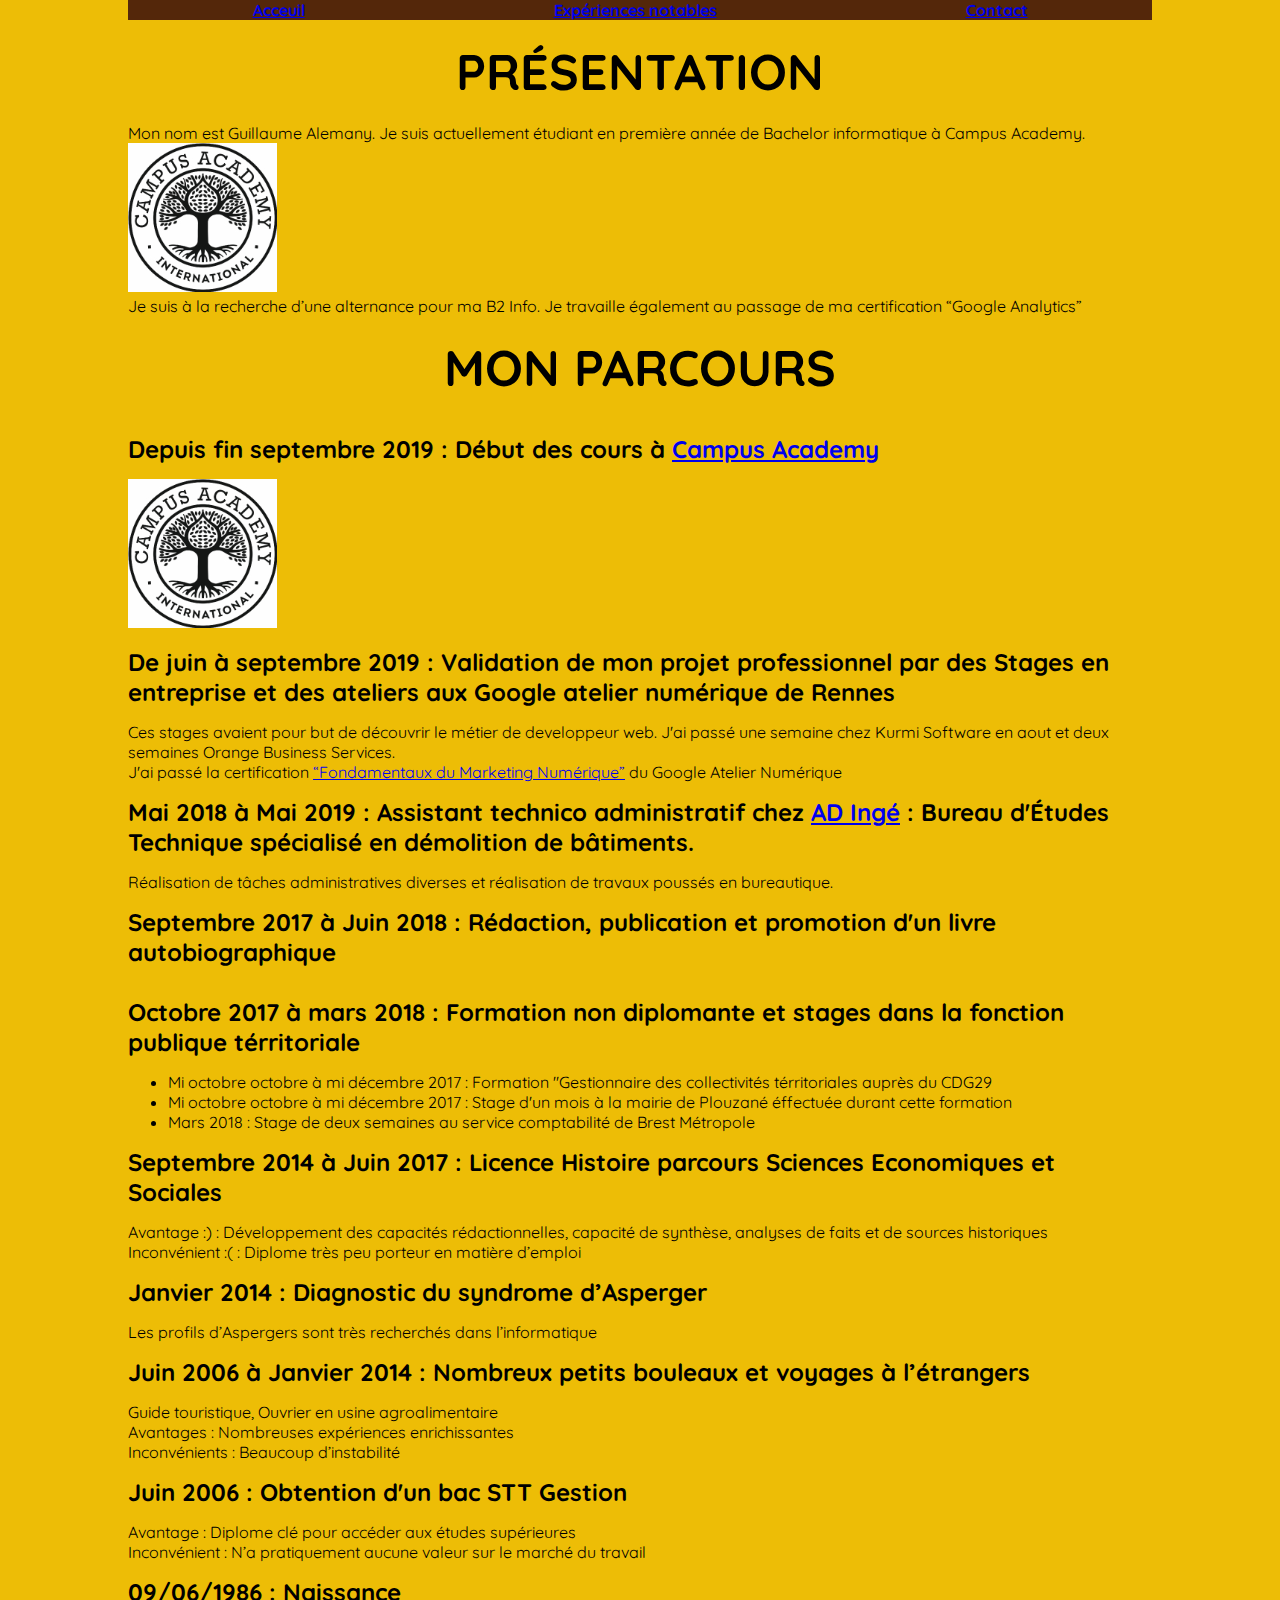
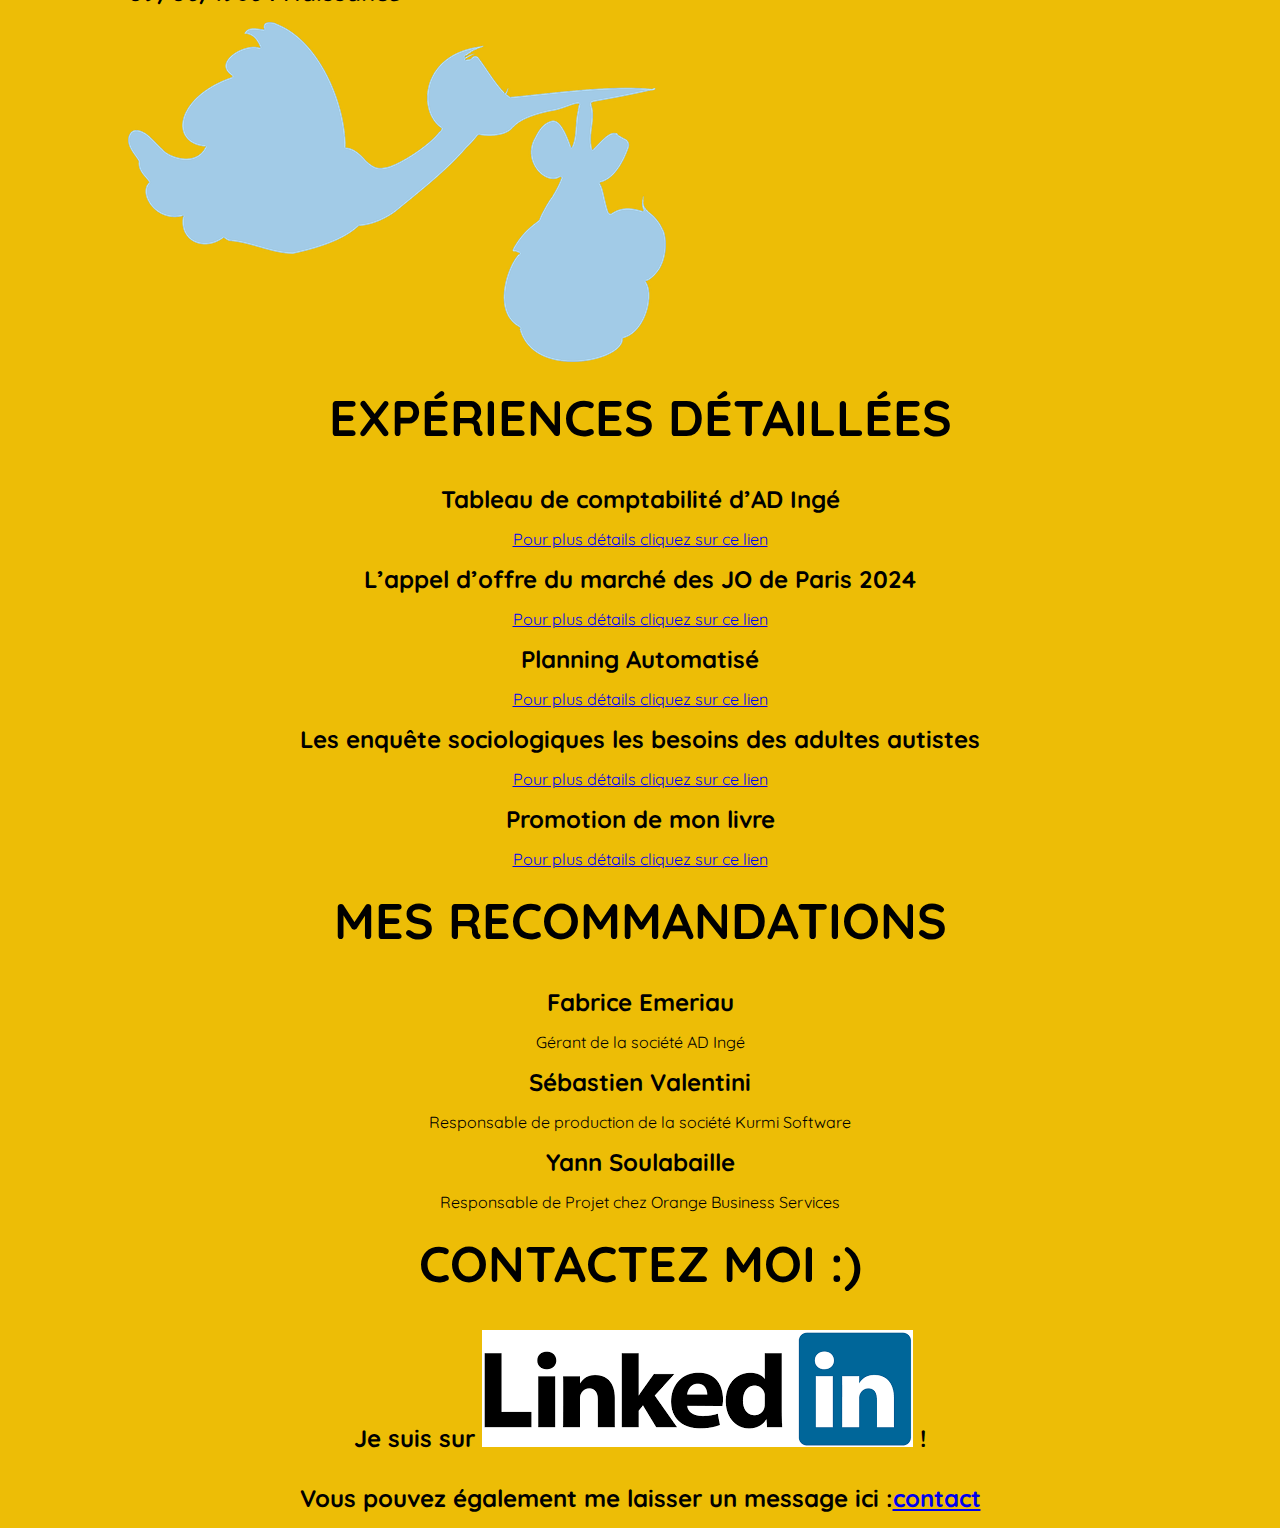
==== Portfolio/index.html @ fd14d7ad "Add files via upload" ====
<!DOCTYPE html>
<html lang="fr">
    
    <head>
        <title>Portolio</title>
        <meta charset="utf-8">
        <link href="cssportfolio.css" rel="stylesheet">
        <link href="https://fonts.googleapis.com/css?family=Quicksand&display=swap" rel="stylesheet">
    </head>
    <body>
    <header class="menu_haut_de_page">
        <a href="index.html">Acceuil</a>
        <a href="html/experiences_notables.html">Expériences notables</a>
        <a href="html/formulaire_de_contact.html">Contact</a>
    </header>
        
    <h1>présentation</h1>
    
        <p>Mon nom est Guillaume Alemany. Je suis actuellement étudiant en première année de Bachelor informatique à Campus Academy.</p>
        <img src="images/logo_campus_academy.png" name="logo_campus_academy" alt="logo_de_campus_academy">
        <p>Je suis à la recherche d’une alternance pour ma B2 Info.
        Je travaille également au passage de ma certification “Google Analytics”</p>
        
    
    <h1>mon parcours</h1>
    
        <h2>Depuis fin septembre 2019 : Début des cours à <a href="https://www.campus.academy/">Campus Academy</a></h2>
            <img src="images/logo_campus_academy.png" name="logo_campus_academy" alt="logo_de_campus_academy">
        
        <h2>De juin à septembre 2019 : Validation de mon projet professionnel par des Stages en entreprise et des ateliers aux Google atelier numérique de Rennes</h2>
            <p> Ces stages avaient pour but de découvrir le métier de developpeur web. J'ai passé une semaine chez Kurmi Software en aout et deux semaines Orange Business Services.</p>
            <p> J'ai passé la certification <a href="https://learndigital.withgoogle.com/ateliersnumeriques/course/digital-marketing">“Fondamentaux du Marketing Numérique”</a> du Google Atelier Numérique</p>
           
        <h2>Mai 2018 à Mai 2019 : Assistant technico administratif chez <a href="https://www.adinge.fr">AD Ingé</a> : Bureau d'Études Technique spécialisé en démolition de bâtiments.</h2>
            <p>Réalisation de tâches administratives diverses et réalisation de travaux poussés en bureautique.</p>
    
        <h2>Septembre 2017 à Juin 2018 : Rédaction, publication et promotion d'un livre autobiographique</h2>
    
        <h2>Octobre 2017 à mars 2018 : Formation non diplomante et stages dans la fonction publique térritoriale</h2>
            <ul>
                <li>Mi octobre octobre à mi décembre 2017 : Formation "Gestionnaire des collectivités térritoriales auprès du CDG29</li>
                <li>Mi octobre octobre à mi décembre 2017 : Stage d'un mois à la mairie de Plouzané éffectuée durant cette formation</li>
                <li>Mars 2018 : Stage de deux semaines au service comptabilité de Brest Métropole</li>
            </ul>
        
        <h2>Septembre 2014 à Juin 2017 : Licence Histoire parcours Sciences Economiques et Sociales </h2>
            <p>Avantage :) : Développement des capacités rédactionnelles, capacité de synthèse, analyses de faits et de sources historiques</p>
            <p>Inconvénient :( : Diplome très peu porteur en matière d’emploi</p>
    
        <h2>Janvier 2014 : Diagnostic du syndrome d’Asperger</h2>
            <p>Les profils d’Aspergers sont très recherchés dans l’informatique</p>
    
        <h2>Juin 2006 à  Janvier 2014 : Nombreux petits bouleaux et voyages à l’étrangers</h2>
            <p>Guide touristique, Ouvrier en usine agroalimentaire</p>
            <p>Avantages : Nombreuses expériences enrichissantes</p>
            <p>Inconvénients : Beaucoup d’instabilité</p>

        <h2>Juin 2006 : Obtention d'un bac STT Gestion</h2>
            <p>Avantage : Diplome clé pour accéder aux études supérieures</p>
            <p>Inconvénient : N’a pratiquement aucune valeur sur le marché du travail</p>
    
        <h2>09/06/1986 : Naissance</h2>
            <img src="images/naissance_cygogne.webp"  name="cygogne_apportant_un_bebe" alt="cygogne_apportant_un_bebe">


        
    <div class="experiences_detaillees"> 
    <h1>expériences détaillées</h1>
    
        <h2>Tableau de comptabilité d’AD Ingé</h2>
            <a href="html/experiences_notables.html">Pour plus détails cliquez sur ce lien</a>
        
        <h2>L’appel d’offre du marché des JO de Paris 2024</h2>
            <a href="html/experiences_notables.html">Pour plus détails cliquez sur ce lien</a>
        
        <h2>Planning Automatisé</h2>
            <a href="html/experiences_notables.html">Pour plus détails cliquez sur ce lien</a>
        
        <h2>Les enquête sociologiques les besoins des adultes autistes</h2>
            <a href="html/experiences_notables.html">Pour plus détails cliquez sur ce lien</a>
        
        <h2>Promotion de mon livre</h2>
            <a href="html/experiences_notables.html">Pour plus détails cliquez sur ce lien</a>
    </div>
       
    <div class="mes_recommandation">  
    <h1>mes recommandations</h1> 
        <h2>Fabrice Emeriau</h2>
            <p>Gérant de la société AD Ingé</p>
            
        
        <h2>Sébastien Valentini</h2>
            <p>Responsable de production de la société Kurmi Software</p>
        
        <h2>Yann Soulabaille</h2>
            <p>Responsable de Projet chez Orange Business Services</p>
    </div> 
    <div class="contactez_moi"> 
    <h1>contactez moi :)</h1>
        <h2>Je suis sur <a href="https://www.linkedin.com/in/guillaume-alemany-91693b18a/"><img src="images/linkedin.png" name="logo_linkedin" alt="logo_linkedin"></a> ! </h2>
        <h2>Vous pouvez également me laisser un message ici :<a href="html/formulaire_de_contact.html">contact</a></h2>
    </div> 
    
    </body>
    
</html>
---- Portfolio/cssportfolio.css ----
* {
    box-sizing: border-box;
    margin: auto;
}

body {
    font-family: "Quicksand";
    background-color: #EDBD06;
    padding-left: 10%;
    padding-right: 10%;
}

h1 {
    padding-bottom: 20px;
    padding-top: 20px;
    font-weight: bold;
    font-size: 50px;
    display: flex;
    justify-content: center;
    text-transform: uppercase;
}

h2 {
    padding-bottom: 15px;
    padding-top: 15px;
}

.element_en_gras {
    font-weight: bolder;
}

/*Menu en haut de page*/
.menu_haut_de_page {
    display: flex;
    align-content: space-between;
    color : whitesmoke;
    text-decoration-color: white;
    font-weight: bolder;
    background-color: #54270A;
}

.experiences_detaillees{
    display: flex;
    flex-direction: column;
}

.mes_recommandation {
    display: flex;
    flex-direction: column;
}

.contactez_moi{
    display: flex;
    flex-direction: column;
}
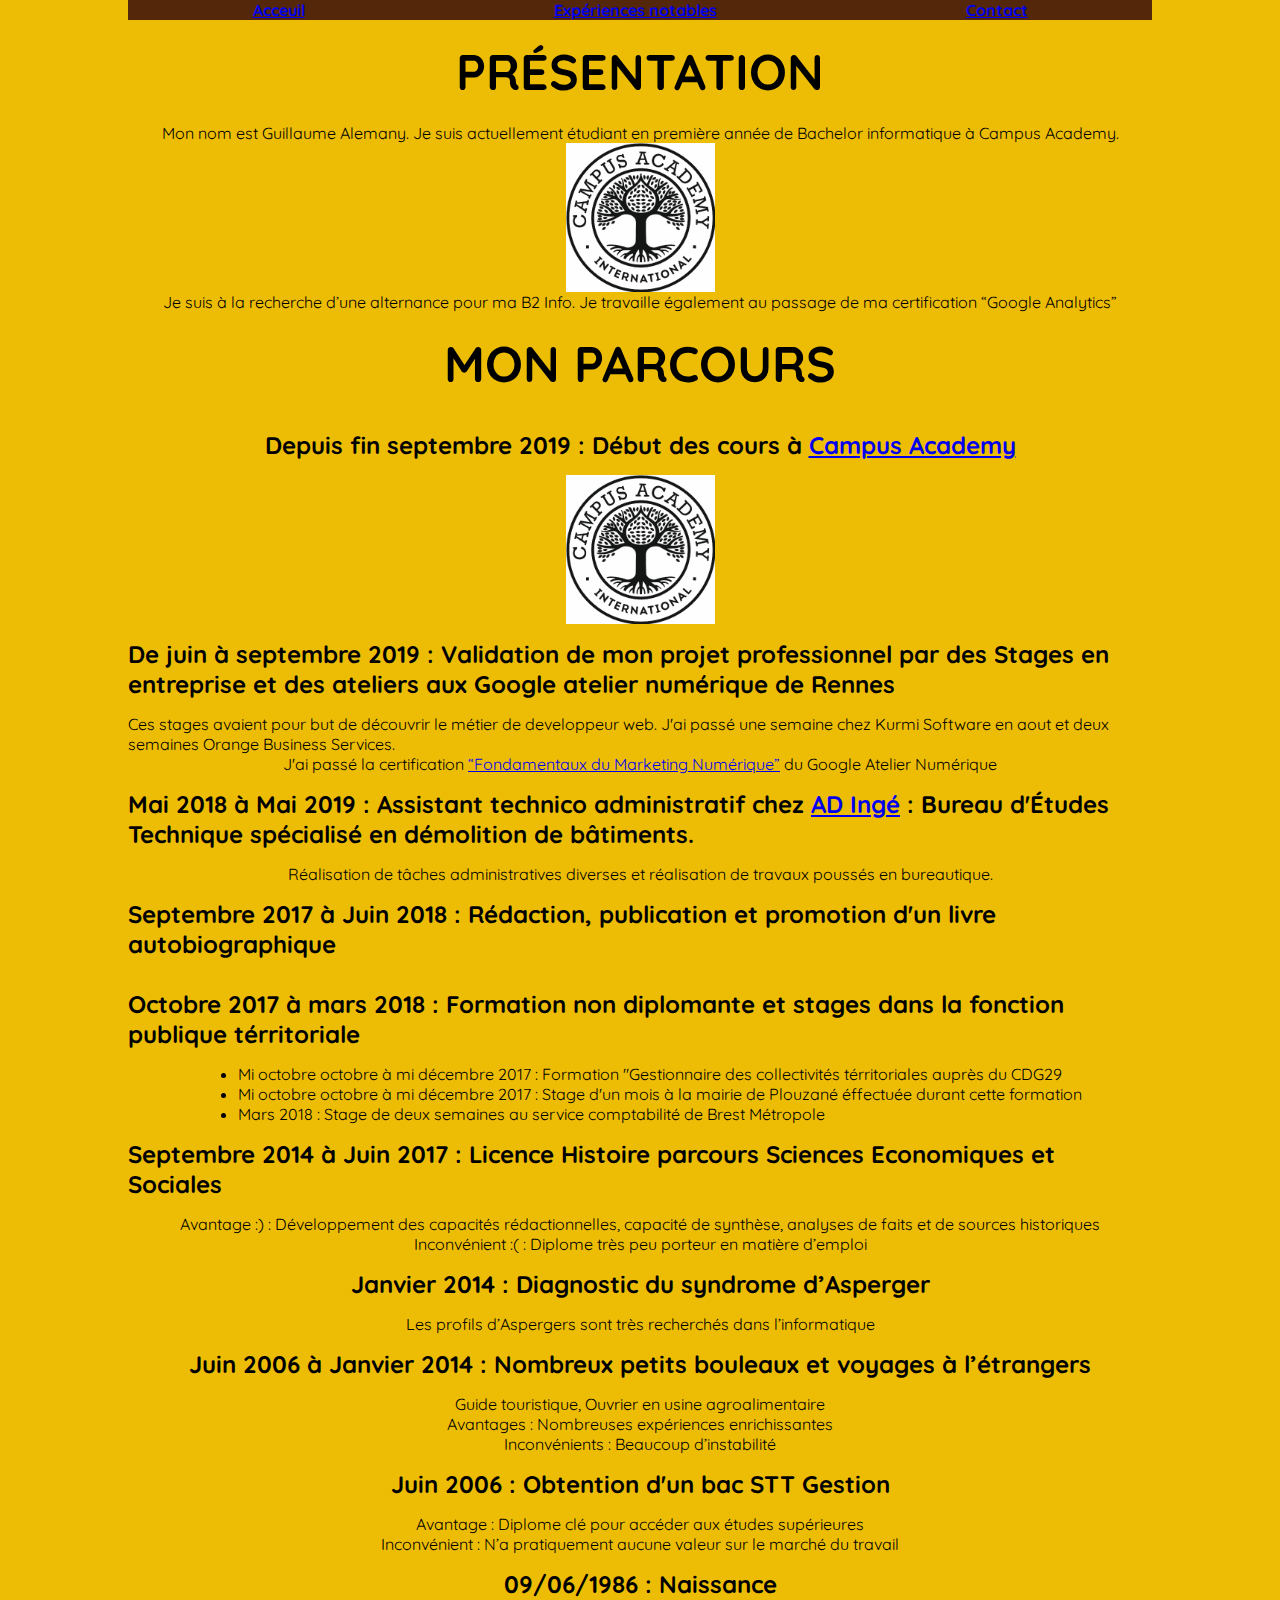
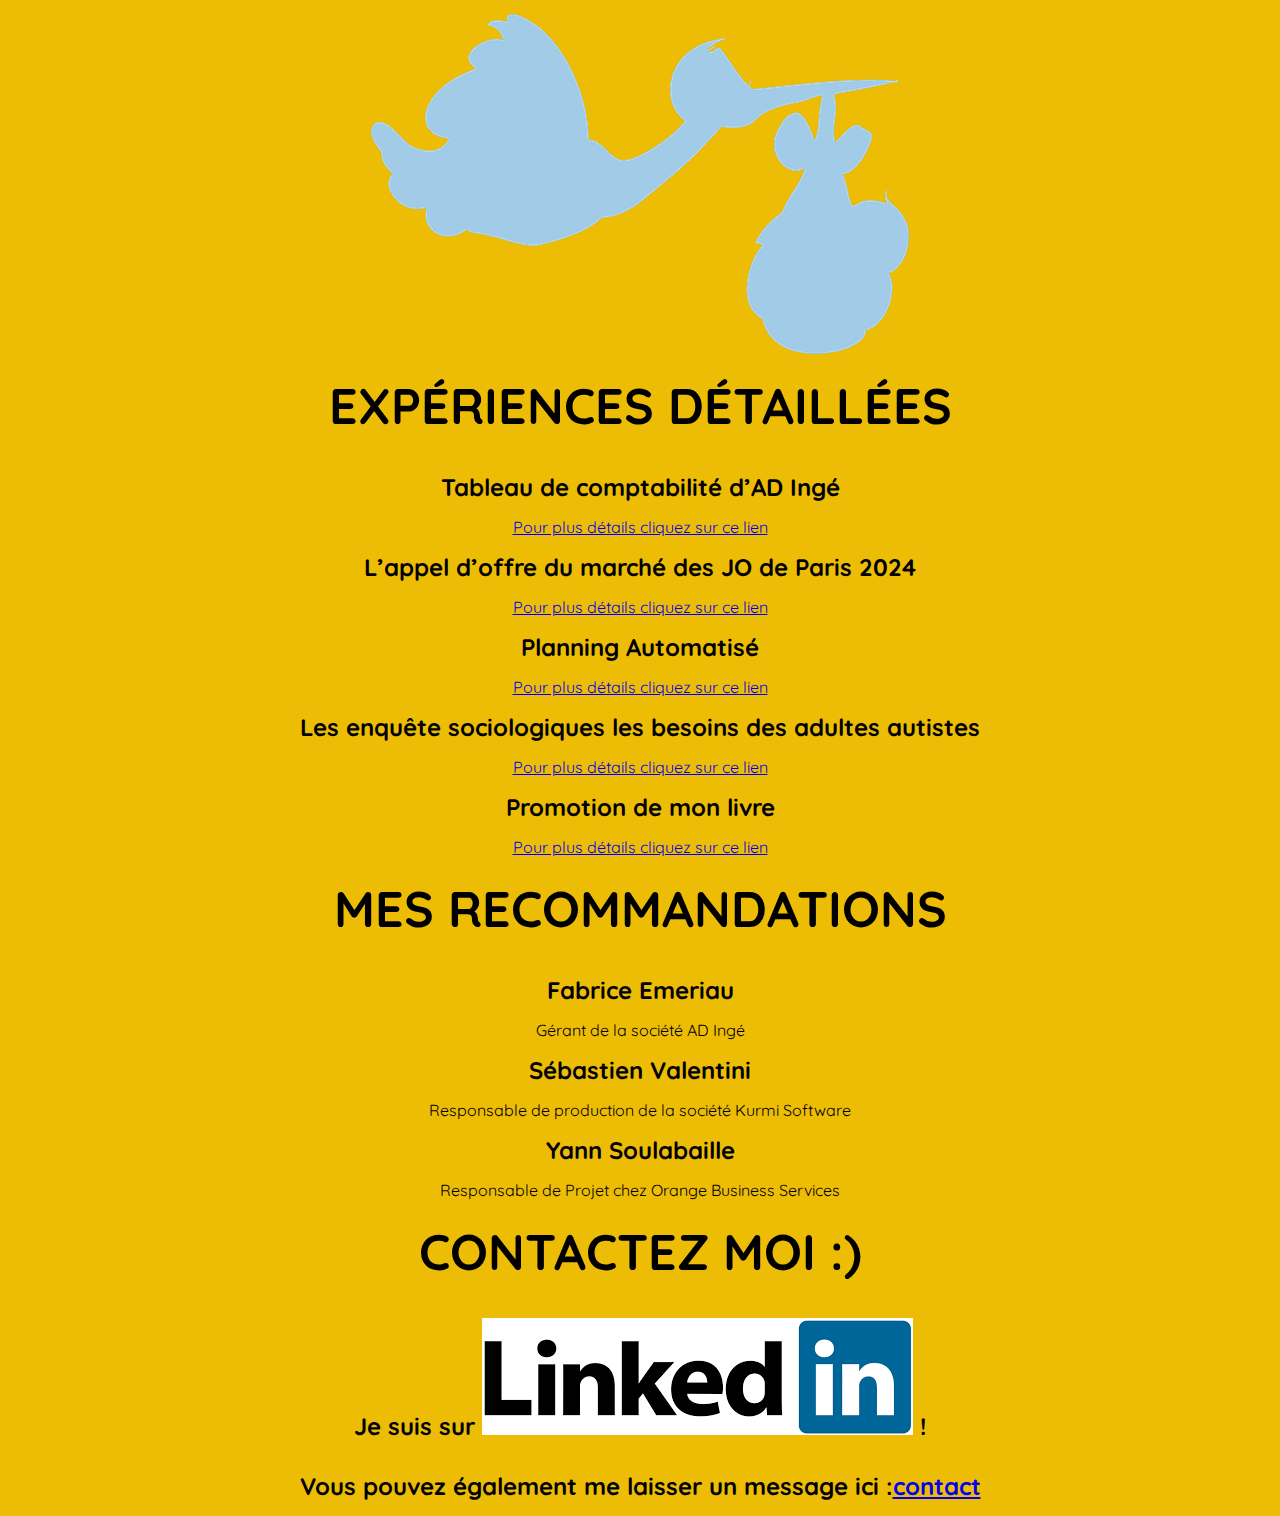
==== commit 29873505: "Add files via upload" ====
--- a/Portfolio/index.html
+++ b/Portfolio/index.html
@@ -13,15 +13,15 @@
         <a href="html/experiences_notables.html">Expériences notables</a>
         <a href="html/formulaire_de_contact.html">Contact</a>
     </header>
-        
+    <div class="presentation">     
     <h1>présentation</h1>
     
         <p>Mon nom est Guillaume Alemany. Je suis actuellement étudiant en première année de Bachelor informatique à Campus Academy.</p>
         <img src="images/logo_campus_academy.png" name="logo_campus_academy" alt="logo_de_campus_academy">
         <p>Je suis à la recherche d’une alternance pour ma B2 Info.
         Je travaille également au passage de ma certification “Google Analytics”</p>
-        
-    
+    </div>    
+    <div class="mon_parcours"> 
     <h1>mon parcours</h1>
     
         <h2>Depuis fin septembre 2019 : Début des cours à <a href="https://www.campus.academy/">Campus Academy</a></h2>
@@ -61,7 +61,7 @@
     
         <h2>09/06/1986 : Naissance</h2>
             <img src="images/naissance_cygogne.webp"  name="cygogne_apportant_un_bebe" alt="cygogne_apportant_un_bebe">
-
+      </div>   
 
         
     <div class="experiences_detaillees"> 
--- a/Portfolio/cssportfolio.css
+++ b/Portfolio/cssportfolio.css
@@ -39,6 +39,17 @@
     background-color: #54270A;
 }
 
+/*Différents éléments de l'index html*/
+.presentation{
+    display: flex;
+    flex-direction: column;
+}
+
+.mon_parcours{
+    display: flex;
+    flex-direction: column;
+}
+
 .experiences_detaillees{
     display: flex;
     flex-direction: column;
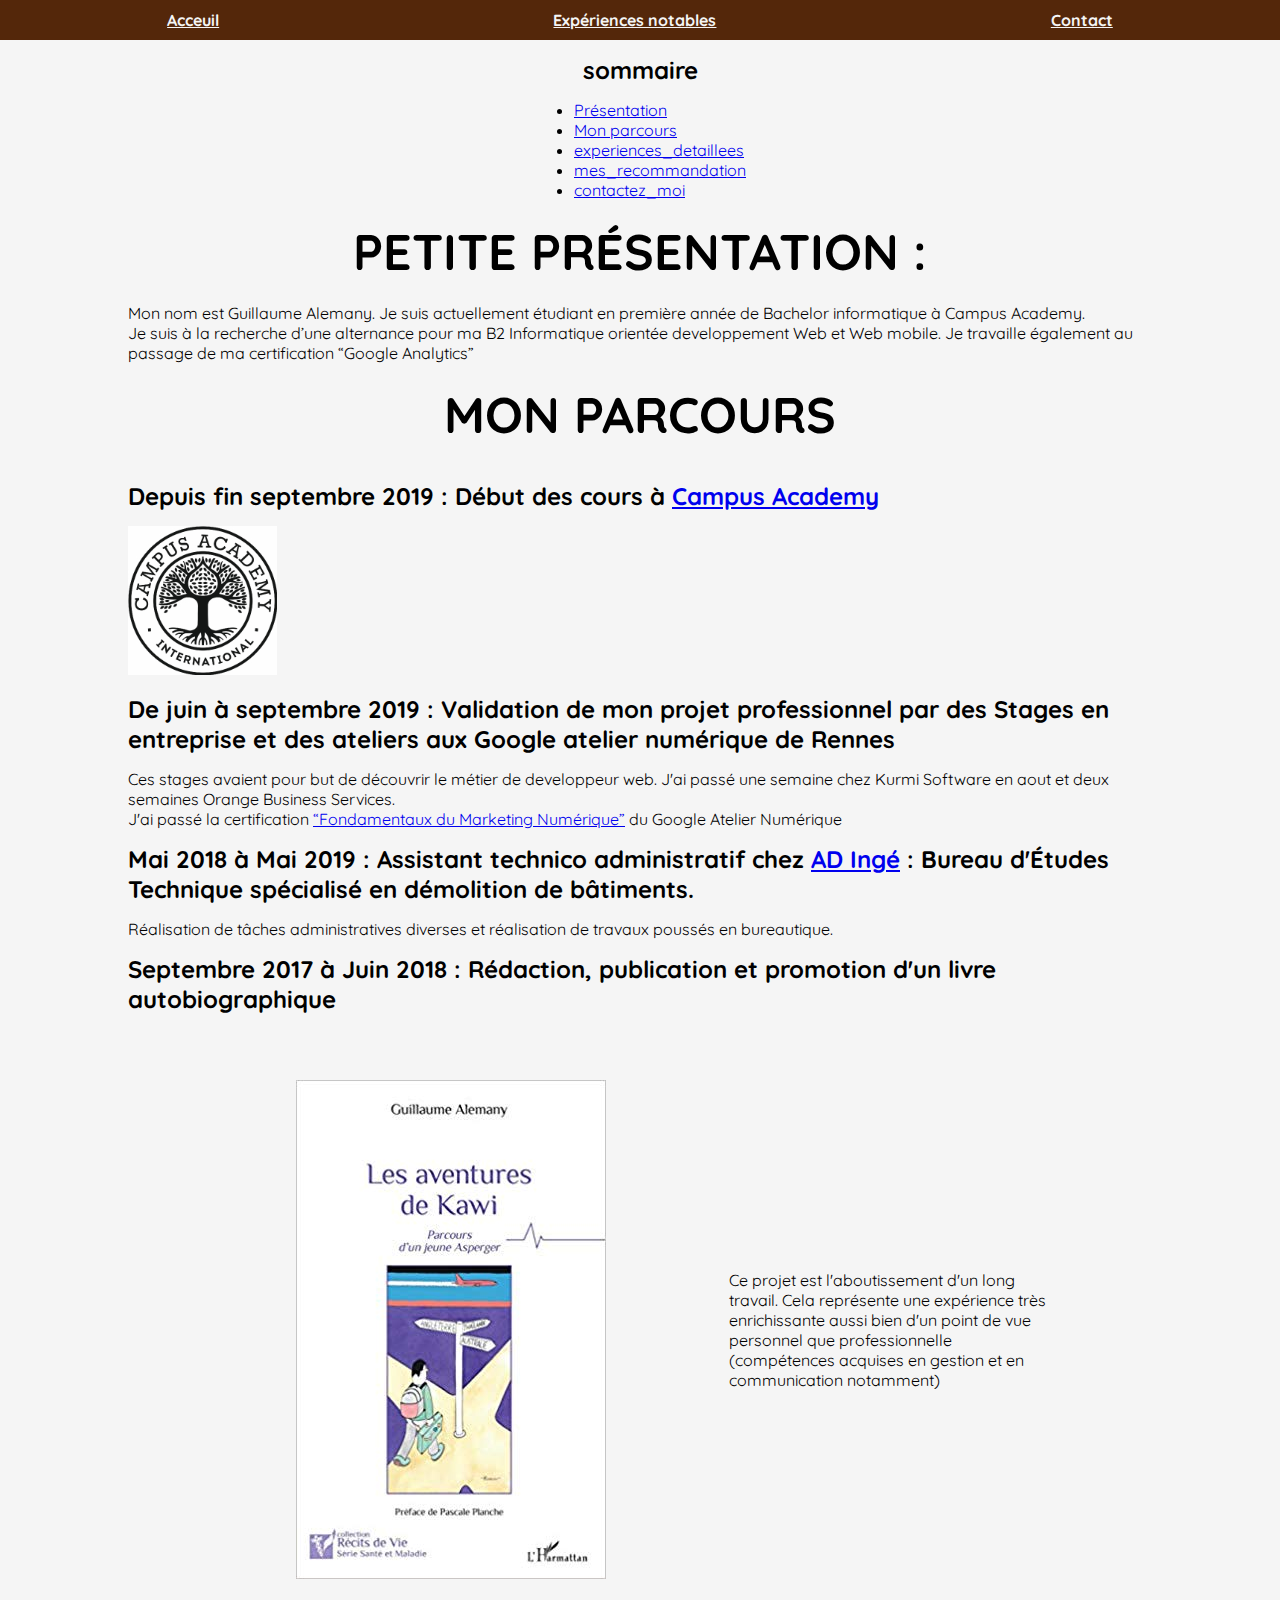
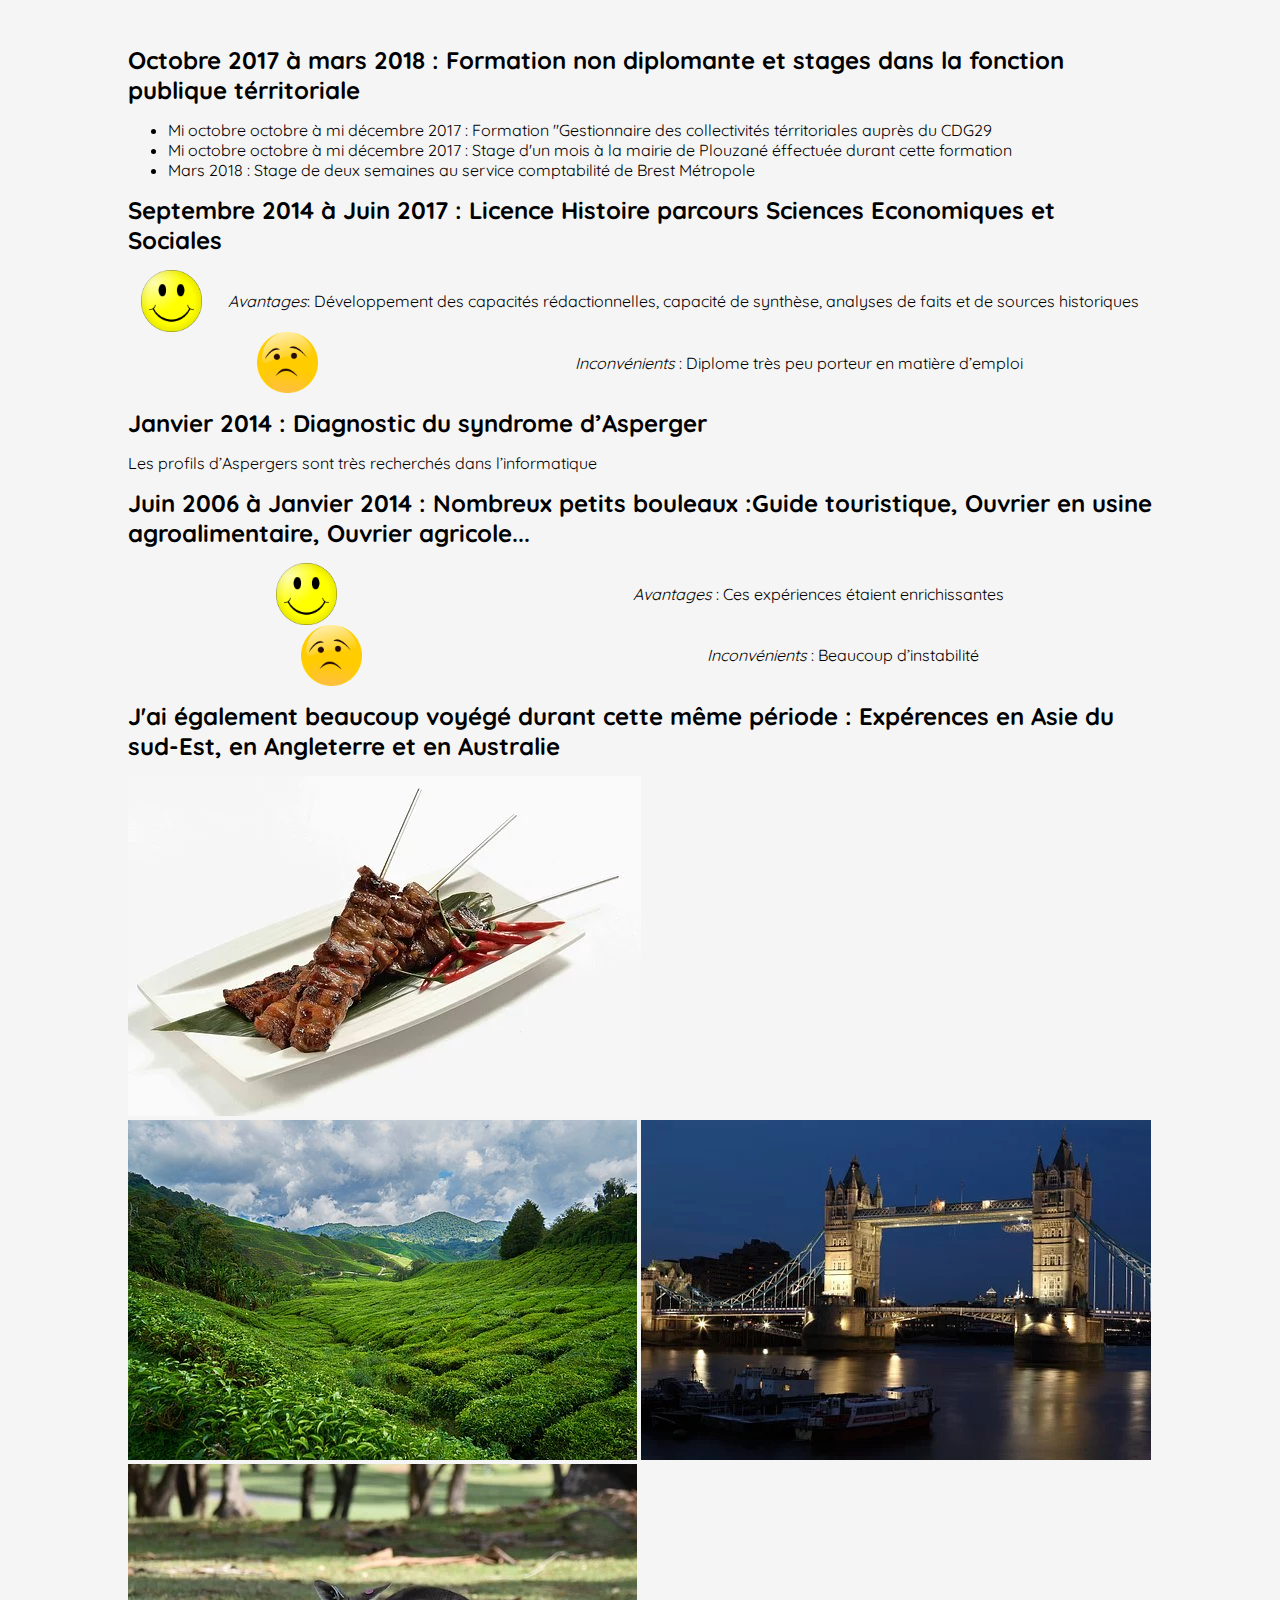
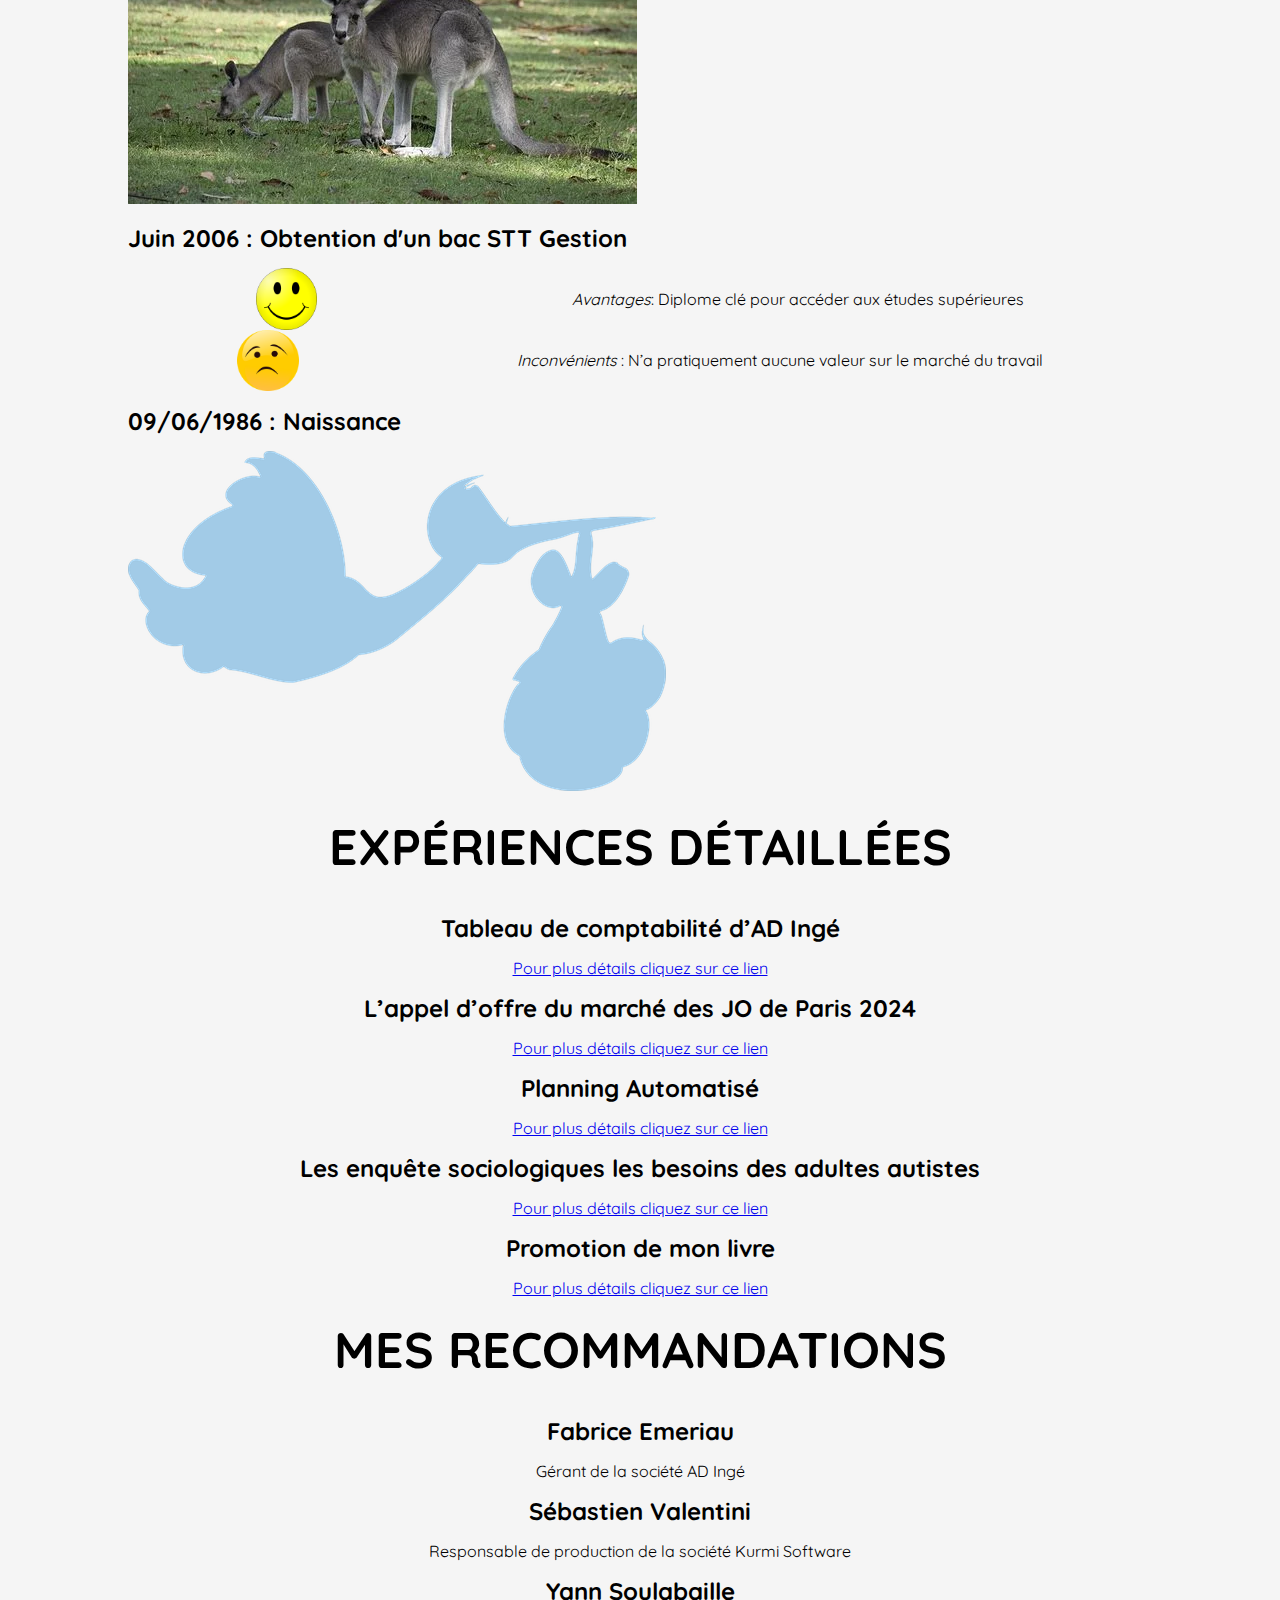
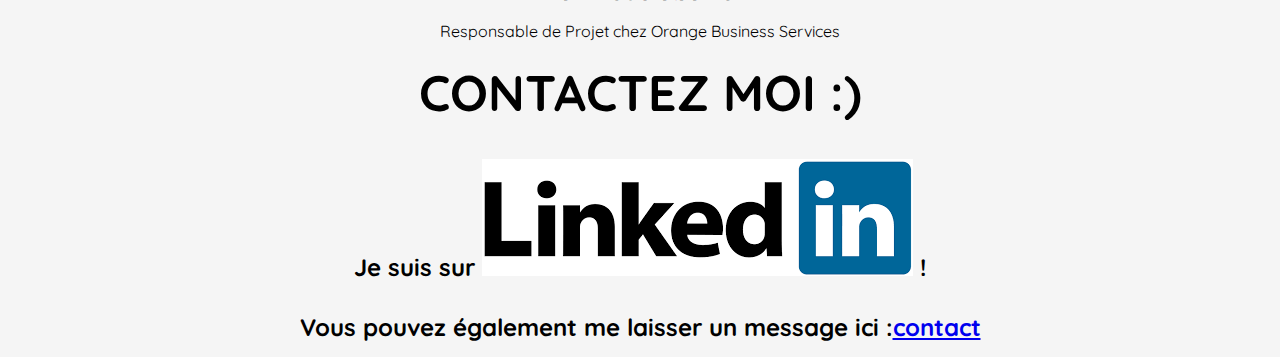
==== commit f953d744: "Add files via upload" ====
--- a/Portfolio/index.html
+++ b/Portfolio/index.html
@@ -8,99 +8,149 @@
         <link href="https://fonts.googleapis.com/css?family=Quicksand&display=swap" rel="stylesheet">
     </head>
     <body>
-    <header class="menu_haut_de_page">
-        <a href="index.html">Acceuil</a>
-        <a href="html/experiences_notables.html">Expériences notables</a>
-        <a href="html/formulaire_de_contact.html">Contact</a>
-    </header>
-    <div class="presentation">     
-    <h1>présentation</h1>
-    
-        <p>Mon nom est Guillaume Alemany. Je suis actuellement étudiant en première année de Bachelor informatique à Campus Academy.</p>
-        <img src="images/logo_campus_academy.png" name="logo_campus_academy" alt="logo_de_campus_academy">
-        <p>Je suis à la recherche d’une alternance pour ma B2 Info.
-        Je travaille également au passage de ma certification “Google Analytics”</p>
-    </div>    
-    <div class="mon_parcours"> 
-    <h1>mon parcours</h1>
-    
-        <h2>Depuis fin septembre 2019 : Début des cours à <a href="https://www.campus.academy/">Campus Academy</a></h2>
-            <img src="images/logo_campus_academy.png" name="logo_campus_academy" alt="logo_de_campus_academy">
+        <header class="menu_haut_de_page">
+            <a class="element_du_menu" href="index.html">Acceuil</a>
+            <a class="element_du_menu" href="html/experiences_notables.html">Expériences notables</a>
+            <a class="element_du_menu" href="html/formulaire_de_contact.html">Contact</a>
+        </header>
+
+        <header class="sommaire">
+            <h2>sommaire</h2>
+            <ul>
+                <li><a href=#presentation>Présentation</a></li>
+                <li><a href=#mon_parcours>Mon parcours</a></li>
+                <li><a href="experiences_detaillees">experiences_detaillees</a></li>
+                <li><a href="#mes_recommandation">mes_recommandation</a></li>
+                <li><a href="#contactez_moi">contactez_moi</a></li>
+            </ul>
+        </header>
         
-        <h2>De juin à septembre 2019 : Validation de mon projet professionnel par des Stages en entreprise et des ateliers aux Google atelier numérique de Rennes</h2>
-            <p> Ces stages avaient pour but de découvrir le métier de developpeur web. J'ai passé une semaine chez Kurmi Software en aout et deux semaines Orange Business Services.</p>
-            <p> J'ai passé la certification <a href="https://learndigital.withgoogle.com/ateliersnumeriques/course/digital-marketing">“Fondamentaux du Marketing Numérique”</a> du Google Atelier Numérique</p>
-           
-        <h2>Mai 2018 à Mai 2019 : Assistant technico administratif chez <a href="https://www.adinge.fr">AD Ingé</a> : Bureau d'Études Technique spécialisé en démolition de bâtiments.</h2>
-            <p>Réalisation de tâches administratives diverses et réalisation de travaux poussés en bureautique.</p>
-    
-        <h2>Septembre 2017 à Juin 2018 : Rédaction, publication et promotion d'un livre autobiographique</h2>
-    
-        <h2>Octobre 2017 à mars 2018 : Formation non diplomante et stages dans la fonction publique térritoriale</h2>
-            <ul>
-                <li>Mi octobre octobre à mi décembre 2017 : Formation "Gestionnaire des collectivités térritoriales auprès du CDG29</li>
-                <li>Mi octobre octobre à mi décembre 2017 : Stage d'un mois à la mairie de Plouzané éffectuée durant cette formation</li>
-                <li>Mars 2018 : Stage de deux semaines au service comptabilité de Brest Métropole</li>
-            </ul>
-        
-        <h2>Septembre 2014 à Juin 2017 : Licence Histoire parcours Sciences Economiques et Sociales </h2>
-            <p>Avantage :) : Développement des capacités rédactionnelles, capacité de synthèse, analyses de faits et de sources historiques</p>
-            <p>Inconvénient :( : Diplome très peu porteur en matière d’emploi</p>
-    
-        <h2>Janvier 2014 : Diagnostic du syndrome d’Asperger</h2>
-            <p>Les profils d’Aspergers sont très recherchés dans l’informatique</p>
-    
-        <h2>Juin 2006 à  Janvier 2014 : Nombreux petits bouleaux et voyages à l’étrangers</h2>
-            <p>Guide touristique, Ouvrier en usine agroalimentaire</p>
-            <p>Avantages : Nombreuses expériences enrichissantes</p>
-            <p>Inconvénients : Beaucoup d’instabilité</p>
+        <section class="presentation">     
+            <h1 id="presentation">Petite présentation :</h1>
 
-        <h2>Juin 2006 : Obtention d'un bac STT Gestion</h2>
-            <p>Avantage : Diplome clé pour accéder aux études supérieures</p>
-            <p>Inconvénient : N’a pratiquement aucune valeur sur le marché du travail</p>
-    
-        <h2>09/06/1986 : Naissance</h2>
-            <img src="images/naissance_cygogne.webp"  name="cygogne_apportant_un_bebe" alt="cygogne_apportant_un_bebe">
-      </div>   
+                <p>Mon nom est Guillaume Alemany. Je suis actuellement étudiant en première année de Bachelor informatique à Campus Academy.</p>
+                
+                <p>Je suis à la recherche d’une alternance pour ma B2 Informatique orientée developpement Web et Web mobile.
+                Je travaille également au passage de ma certification “Google Analytics”</p>
+        </section>   
 
-        
-    <div class="experiences_detaillees"> 
-    <h1>expériences détaillées</h1>
-    
-        <h2>Tableau de comptabilité d’AD Ingé</h2>
-            <a href="html/experiences_notables.html">Pour plus détails cliquez sur ce lien</a>
-        
-        <h2>L’appel d’offre du marché des JO de Paris 2024</h2>
-            <a href="html/experiences_notables.html">Pour plus détails cliquez sur ce lien</a>
-        
-        <h2>Planning Automatisé</h2>
-            <a href="html/experiences_notables.html">Pour plus détails cliquez sur ce lien</a>
-        
-        <h2>Les enquête sociologiques les besoins des adultes autistes</h2>
-            <a href="html/experiences_notables.html">Pour plus détails cliquez sur ce lien</a>
-        
-        <h2>Promotion de mon livre</h2>
-            <a href="html/experiences_notables.html">Pour plus détails cliquez sur ce lien</a>
-    </div>
-       
-    <div class="mes_recommandation">  
-    <h1>mes recommandations</h1> 
-        <h2>Fabrice Emeriau</h2>
-            <p>Gérant de la société AD Ingé</p>
+        <section class="mon_parcours"> 
+            <h1 id="mon_parcours">mon parcours</h1>
+
+                <h2>Depuis fin septembre 2019 : Début des cours à <a href="https://www.campus.academy/">Campus Academy</a></h2>
+                <img src="images/logo_campus_academy.png" name="logo_campus_academy" alt="logo_de_campus_academy">
+
+                <h2>De juin à septembre 2019 : Validation de mon projet professionnel par des Stages en entreprise et des ateliers aux Google atelier numérique de Rennes</h2>
+                    <p> Ces stages avaient pour but de découvrir le métier de developpeur web. J'ai passé une semaine chez Kurmi Software en aout et deux semaines Orange Business Services.</p>
+                    <p> J'ai passé la certification <a href="https://learndigital.withgoogle.com/ateliersnumeriques/course/digital-marketing">“Fondamentaux du Marketing Numérique”</a> du Google Atelier Numérique</p>
+
+                <h2>Mai 2018 à Mai 2019 : Assistant technico administratif chez <a href="https://www.adinge.fr">AD Ingé</a> : Bureau d'Études Technique spécialisé en démolition de bâtiments.</h2>
+                    <p>Réalisation de tâches administratives diverses et réalisation de travaux poussés en bureautique.</p>
+
+                <h2>Septembre 2017 à Juin 2018 : Rédaction, publication et promotion d'un livre autobiographique</h2>
+                    <div id="kawi_block">
+                        <img id="les_aventures_de_kawi_index" src="images/les_aventures_de_kawi.jpg" name="les_aventures_de_kawi" alt="Couverture du livre : Les aventures de Kawi">
+                        <p>Ce projet est l'aboutissement d'un long travail. Cela représente une expérience très enrichissante aussi bien d'un point de vue personnel que professionnelle (compétences acquises en gestion et en communication notamment)</p>
+                    </div>
             
-        
-        <h2>Sébastien Valentini</h2>
-            <p>Responsable de production de la société Kurmi Software</p>
-        
-        <h2>Yann Soulabaille</h2>
-            <p>Responsable de Projet chez Orange Business Services</p>
-    </div> 
-    <div class="contactez_moi"> 
-    <h1>contactez moi :)</h1>
-        <h2>Je suis sur <a href="https://www.linkedin.com/in/guillaume-alemany-91693b18a/"><img src="images/linkedin.png" name="logo_linkedin" alt="logo_linkedin"></a> ! </h2>
-        <h2>Vous pouvez également me laisser un message ici :<a href="html/formulaire_de_contact.html">contact</a></h2>
-    </div> 
-    
+                <h2>Octobre 2017 à mars 2018 : Formation non diplomante et stages dans la fonction publique térritoriale</h2>
+                    <ul>
+                        <li>Mi octobre octobre à mi décembre 2017 : Formation "Gestionnaire des collectivités térritoriales auprès du CDG29</li>
+                        <li>Mi octobre octobre à mi décembre 2017 : Stage d'un mois à la mairie de Plouzané éffectuée durant cette formation</li>
+                        <li>Mars 2018 : Stage de deux semaines au service comptabilité de Brest Métropole</li>
+                    </ul>
+
+                <h2>Septembre 2014 à Juin 2017 : Licence Histoire parcours Sciences Economiques et Sociales </h2>
+                    <div class="happy_unhappy">
+                        <img class=image src="images/smiley_sourire.webp" name="smiley" alt="smiley-sourire">
+                        <p><span class="element_en_italique">Avantages</span>: Développement des capacités rédactionnelles, capacité de synthèse, analyses de faits et de sources historiques</p>
+                    </div>
+                     <div class="happy_unhappy">
+                         <img class=image src="images/smiley_triste.webp" name="smiley_triste" alt="smiley_triste">
+                         <p><span class="element_en_italique">Inconvénients </span>: Diplome très peu porteur en matière d’emploi</p>
+                    </div>
+
+                <h2>Janvier 2014 : Diagnostic du syndrome d’Asperger</h2>
+                    <p>Les profils d’Aspergers sont très recherchés dans l’informatique</p>
+            
+            
+            
+            
+            
+            
+
+                <h2>Juin 2006 à  Janvier 2014 : Nombreux petits bouleaux :Guide touristique, Ouvrier en usine agroalimentaire, Ouvrier agricole...</h2>
+                    <div class="happy_unhappy">
+                        <img class=image src="images/smiley_sourire.webp" name="smiley" alt="smiley-sourire">
+                        <p><span class="element_en_italique">Avantages</span> : Ces expériences étaient enrichissantes</p>
+                    </div>
+                    <div class="happy_unhappy">
+                        <img class=image src="images/smiley_triste.webp" name="smiley_triste" alt="smiley_triste">
+                        <p><span class="element_en_italique">Inconvénients </span>: Beaucoup d’instabilité</p>
+                    </div>
+                <h2>J'ai également beaucoup voyégé durant cette même période : Expérences en Asie du sud-Est, en Angleterre et en Australie</h2>
+                    <div>
+                        <img src="images/cuisine_asiatique.webp" name="cuisine_asiatique" alt="brochettes_de_viande_et_piments">
+                        <img src="images/paysage_asiatique.jpg" name="paysage_asiatique" alt="colines boisées avec végétation tropicale">
+                        <img src="images/pont_de_londres.webp" name="le_pont_de_londres" alt="Photographie du pont de Londres">
+                        <img src="images/kangourous.webp" name="kangourous" alt="Photographie de kangourous">
+                    </div>
+                
+
+                <h2>Juin 2006 : Obtention d'un bac STT Gestion</h2>
+                    <div class="happy_unhappy">
+                        <img class=image src="images/smiley_sourire.webp" name="smiley" alt="smiley-sourire">
+                        <p><span class="element_en_italique">Avantages</span>: Diplome clé pour accéder aux études supérieures</p>
+                    </div>
+                    <div class="happy_unhappy">
+                        <img class=image src="images/smiley_triste.webp" name="smiley_triste" alt="smiley_triste">
+                        <p><span class="element_en_italique">Inconvénients </span>: N’a pratiquement aucune valeur sur le marché du travail</p>
+                    </div>
+                   
+
+                <h2>09/06/1986 : Naissance</h2>
+                    <img src="images/naissance_cygogne.webp"  name="cygogne_apportant_un_bebe" alt="cygogne_apportant_un_bebe">
+        </section>   
+
+
+        <section class="experiences_detaillees"> 
+            <h1 id="experiences_detaillees">expériences détaillées</h1>
+
+                <h2>Tableau de comptabilité d’AD Ingé</h2>
+                    <a href="html/experiences_notables.html">Pour plus détails cliquez sur ce lien</a>
+
+                <h2>L’appel d’offre du marché des JO de Paris 2024</h2>
+                    <a href="html/experiences_notables.html">Pour plus détails cliquez sur ce lien</a>
+
+                <h2>Planning Automatisé</h2>
+                    <a href="html/experiences_notables.html">Pour plus détails cliquez sur ce lien</a>
+
+                <h2>Les enquête sociologiques les besoins des adultes autistes</h2>
+                    <a href="html/experiences_notables.html">Pour plus détails cliquez sur ce lien</a>
+
+                <h2>Promotion de mon livre</h2>
+                    <a href="html/experiences_notables.html">Pour plus détails cliquez sur ce lien</a>
+        </section>
+
+        <section class="mes_recommandation">  
+            <h1 id="mes_recommandation">mes recommandations</h1> 
+                <h2>Fabrice Emeriau</h2>
+                    <p>Gérant de la société AD Ingé</p>
+
+
+                <h2>Sébastien Valentini</h2>
+                    <p>Responsable de production de la société Kurmi Software</p>
+
+                <h2>Yann Soulabaille</h2>
+                    <p>Responsable de Projet chez Orange Business Services</p>
+        </section> 
+
+        <section class="contactez_moi"> 
+            <h1 id="contactez_moi">contactez moi :)</h1>
+                <h2>Je suis sur <a href="https://www.linkedin.com/in/guillaume-alemany-91693b18a/"><img src="images/linkedin.png" name="logo_linkedin" alt="logo_linkedin"></a> ! </h2>
+                <h2>Vous pouvez également me laisser un message ici :<a href="html/formulaire_de_contact.html">contact</a></h2>
+        </section> 
+
     </body>
     
 </html>--- a/Portfolio/cssportfolio.css
+++ b/Portfolio/cssportfolio.css
@@ -5,11 +5,10 @@
 
 body {
     font-family: "Quicksand";
-    background-color: #EDBD06;
-    padding-left: 10%;
-    padding-right: 10%;
+    background-color: whitesmoke;
 }
 
+/*Elements généraux de formatage*/
 h1 {
     padding-bottom: 20px;
     padding-top: 20px;
@@ -29,38 +28,90 @@
     font-weight: bolder;
 }
 
+.element_en_italique{
+    font-style: italic;
+}
+
+.image{
+    width: 6%;
+}
+
+#kawi_block{
+    padding-top: 5%;
+    padding-bottom: 5%;
+    padding-left: 10%;
+    padding-right: 10%;
+    display:flex;
+    justify-content: space-between;
+    align-content: space-between;
+}
+
+#les_aventures_de_kawi_index{
+    width=10%;
+    height: auto;
+    padding-right: 15%;
+    padding-left: 8%;
+}
+#les_aventures_de_kawi_projet{
+    
+}
+
 /*Menu en haut de page*/
 .menu_haut_de_page {
     display: flex;
     align-content: space-between;
-    color : whitesmoke;
-    text-decoration-color: white;
     font-weight: bolder;
     background-color: #54270A;
+    padding-left: none;
+    padding-right: none;
+    height: 40px;
 }
 
-/*Différents éléments de l'index html*/
-.presentation{
+.element_du_menu{
+    color : whitesmoke;
+}
+/* Mise en forme de blocks spécifiques répétitifs*/
+
+.happy_unhappy{
+    display:flex;
+}
+
+/*Différents blocs de l'index html par ordre décroissant*/
+
+.sommaire{
     display: flex;
     flex-direction: column;
+    padding-left: 10%;
+    padding-right: 10%;
+}
+
+.presentation{
+    padding-left: 10%;
+    padding-right: 10%;
 }
 
 .mon_parcours{
-    display: flex;
-    flex-direction: column;
+    padding-left: 10%;
+    padding-right: 10%;
 }
 
 .experiences_detaillees{
     display: flex;
     flex-direction: column;
+    padding-left: 10%;
+    padding-right: 10%;
 }
 
 .mes_recommandation {
     display: flex;
     flex-direction: column;
+    padding-left: 10%;
+    padding-right: 10%;
 }
 
 .contactez_moi{
     display: flex;
     flex-direction: column;
-}+    padding-left: 10%;
+    padding-right: 10%;
+}
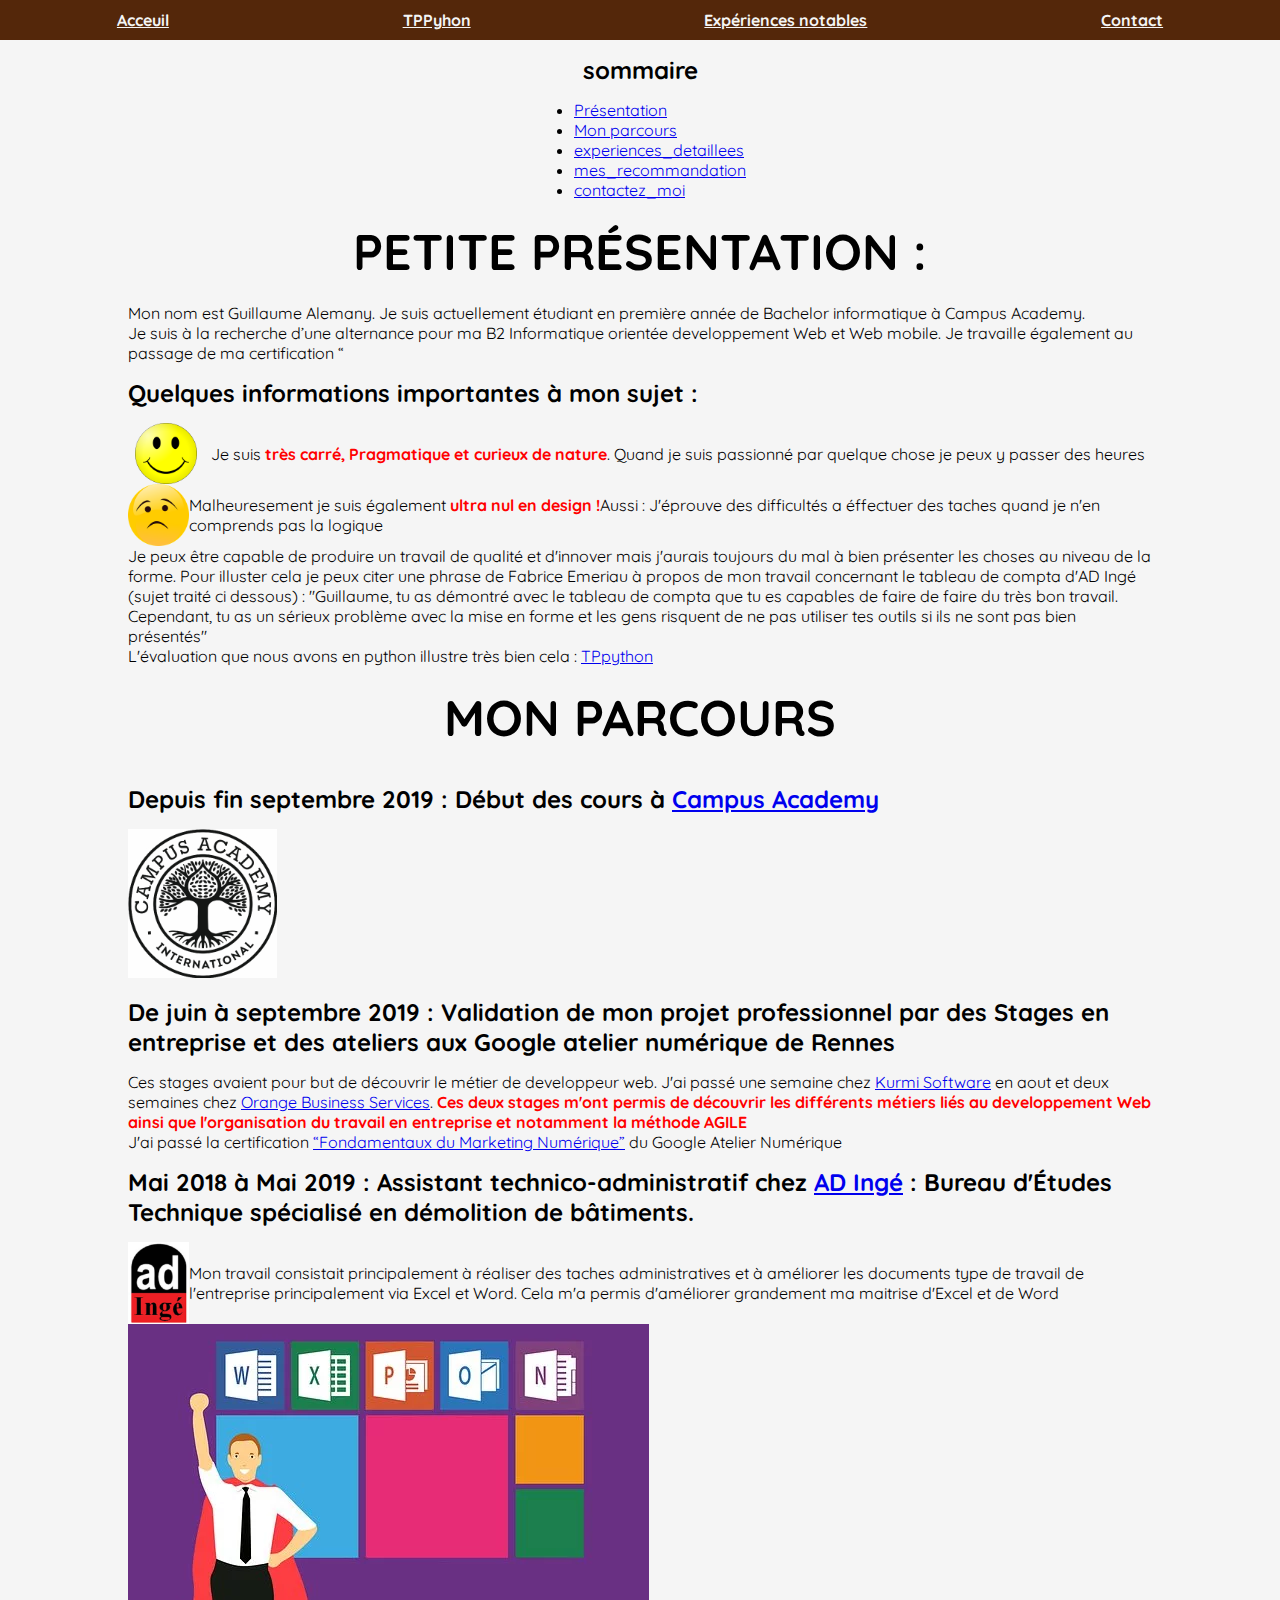
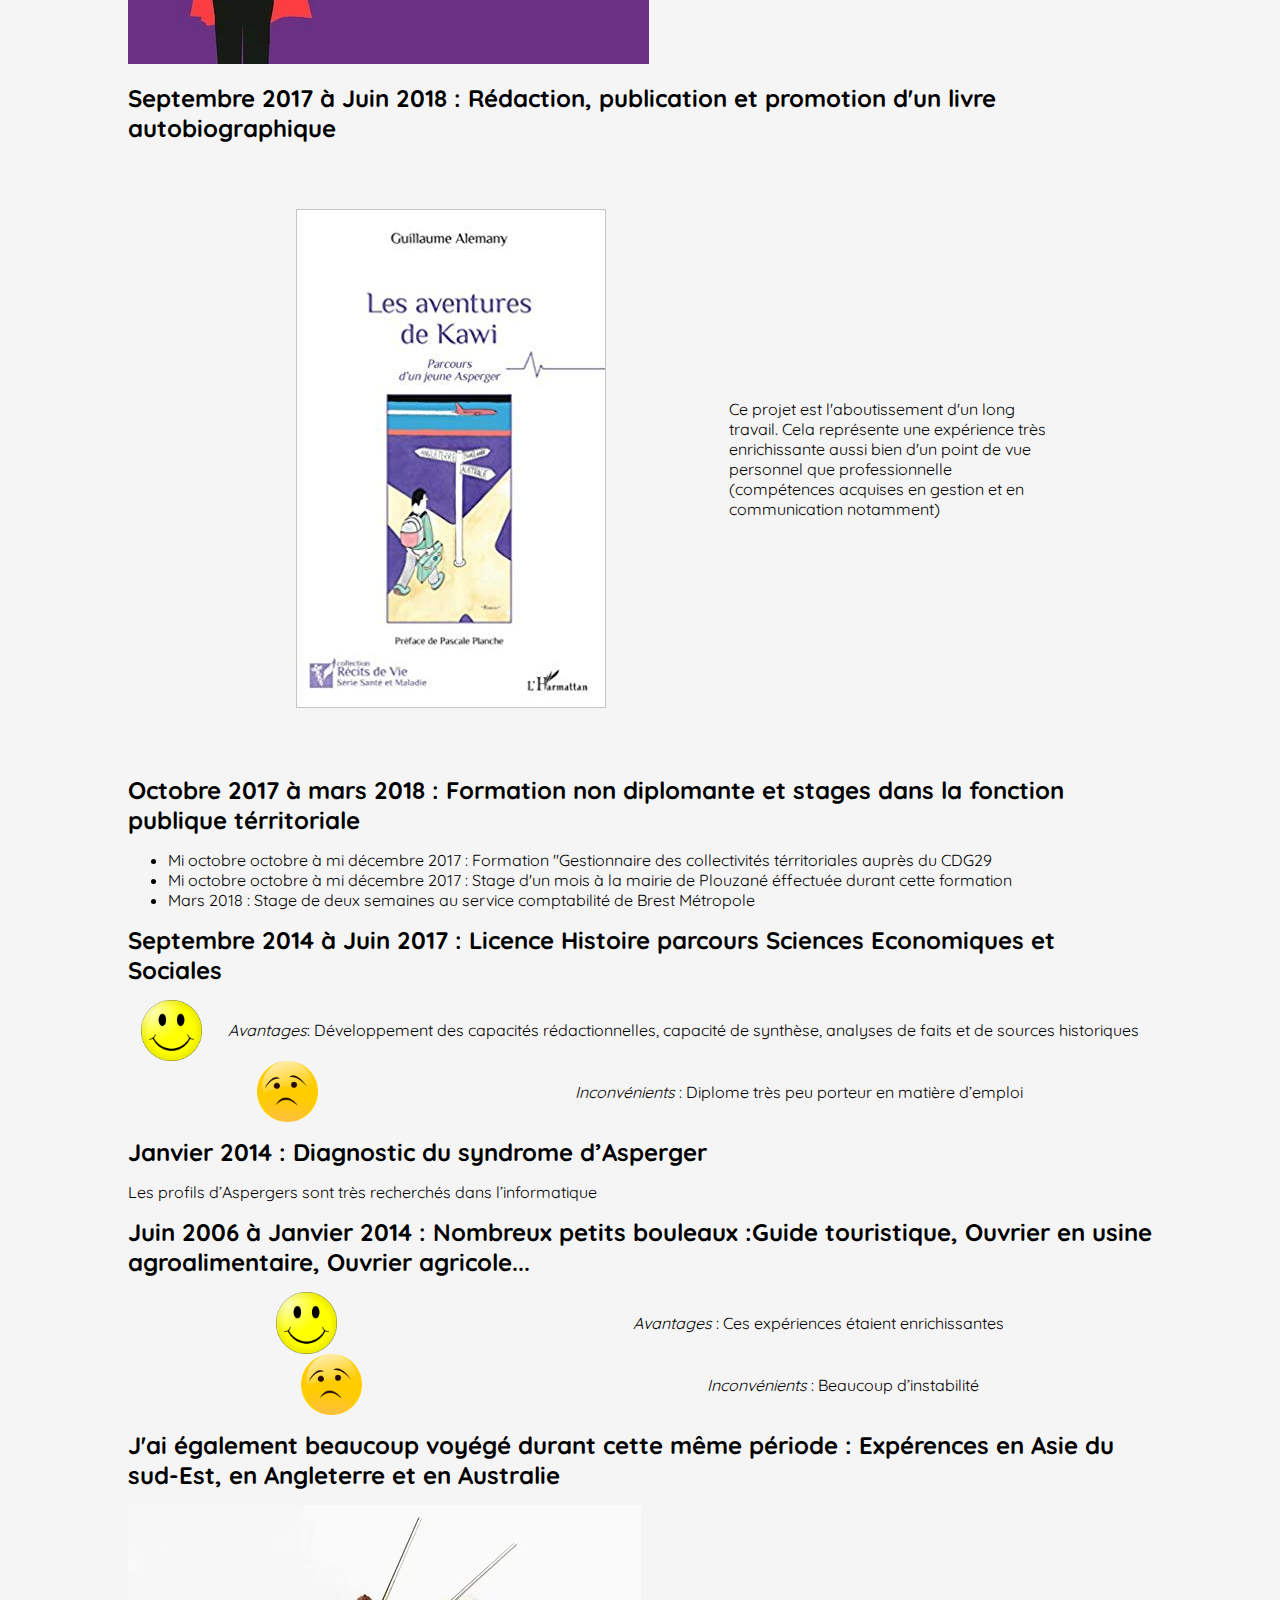
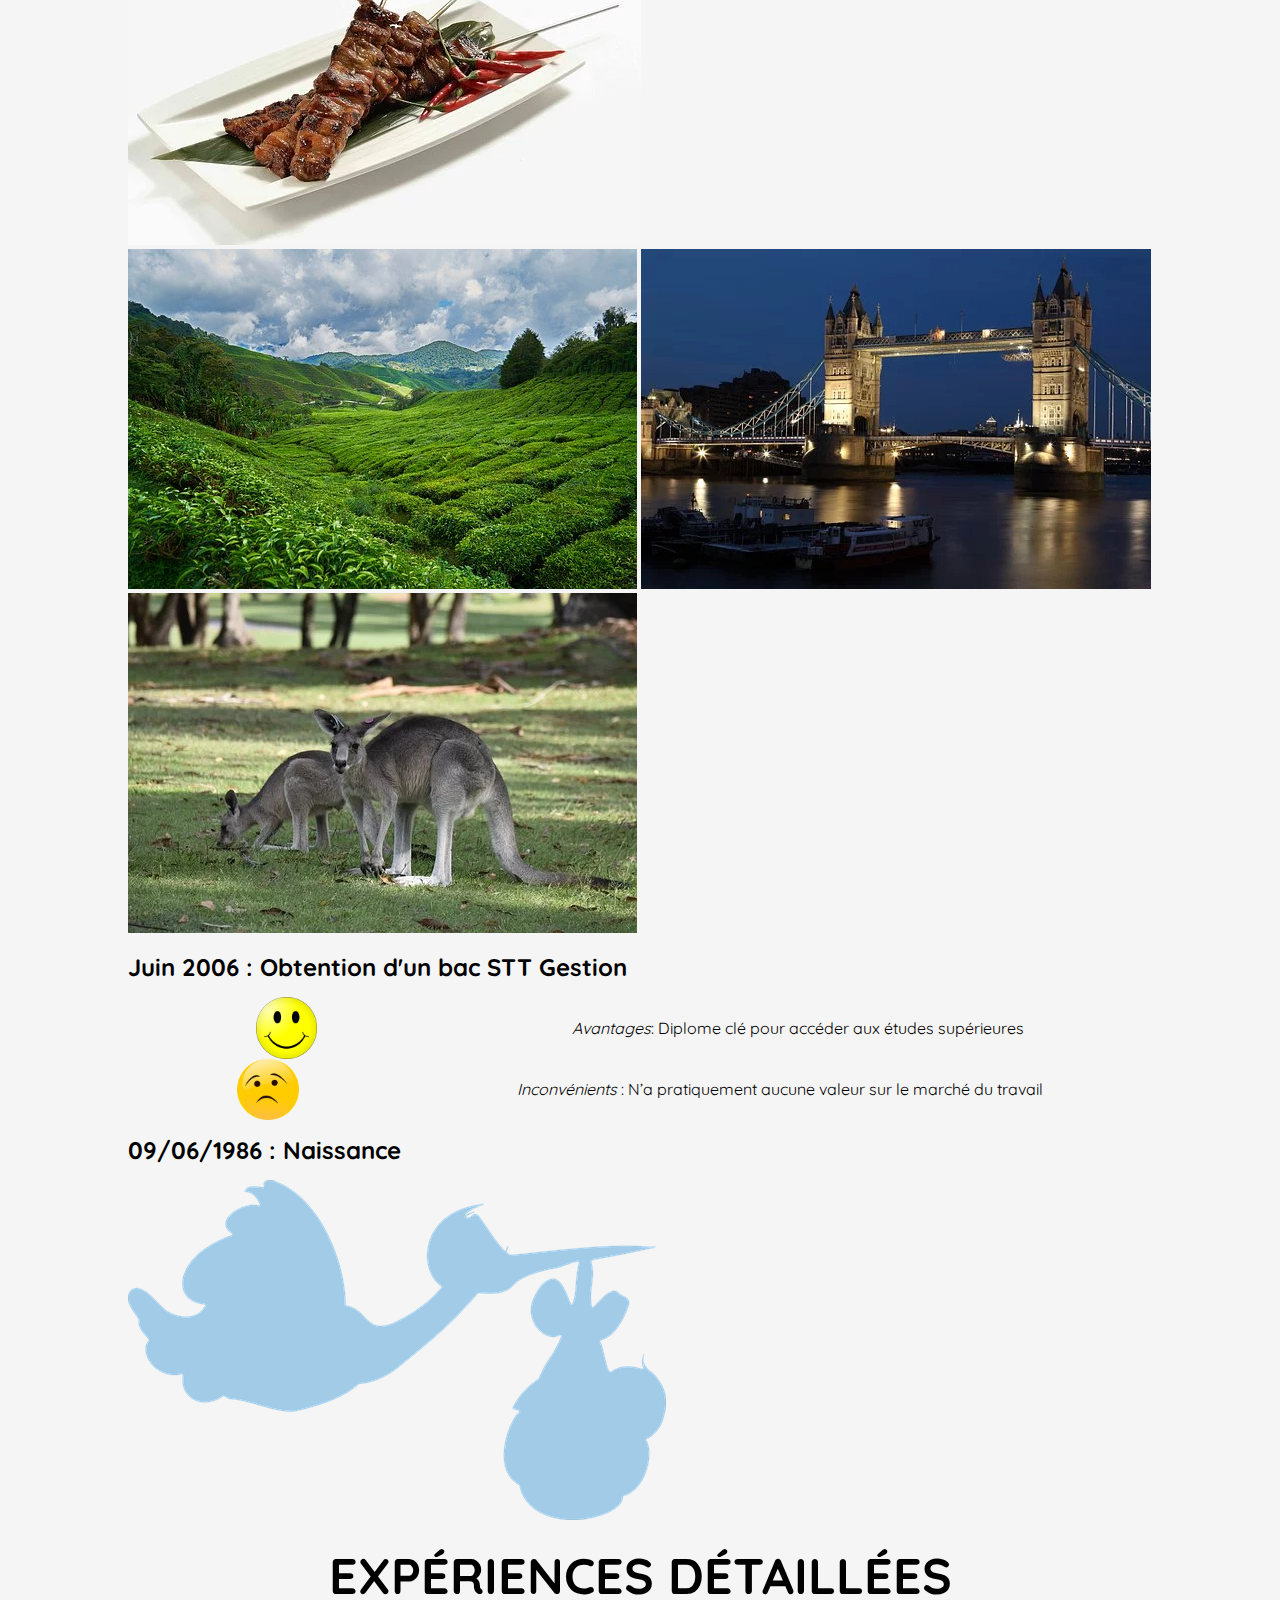
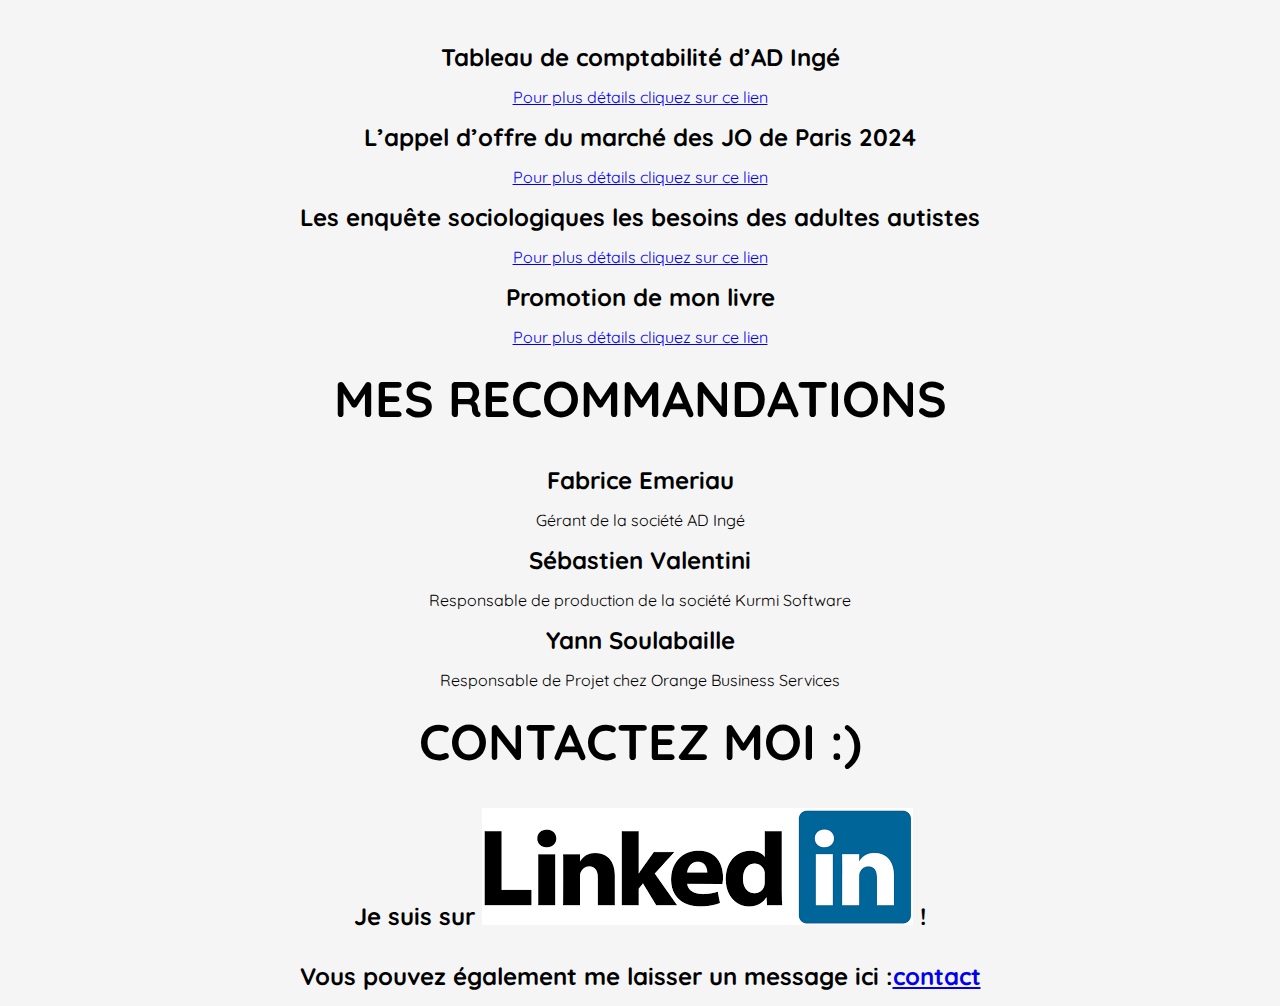
==== commit 7680e367: "Add files via upload" ====
--- a/Portfolio/index.html
+++ b/Portfolio/index.html
@@ -10,6 +10,7 @@
     <body>
         <header class="menu_haut_de_page">
             <a class="element_du_menu" href="index.html">Acceuil</a>
+            <a class="element_du_menu" href="html/tppython.html">TPPyhon</a>
             <a class="element_du_menu" href="html/experiences_notables.html">Expériences notables</a>
             <a class="element_du_menu" href="html/formulaire_de_contact.html">Contact</a>
         </header>
@@ -31,7 +32,19 @@
                 <p>Mon nom est Guillaume Alemany. Je suis actuellement étudiant en première année de Bachelor informatique à Campus Academy.</p>
                 
                 <p>Je suis à la recherche d’une alternance pour ma B2 Informatique orientée developpement Web et Web mobile.
-                Je travaille également au passage de ma certification “Google Analytics”</p>
+                Je travaille également au passage de ma certification “<a href="https://support.google.com/analytics/answer/3424287?hl=fr"Google Analytics></a></p>
+            
+            <h2>Quelques informations importantes à mon sujet :</h2>
+            <div class="happy_unhappy">
+                <img class=image src="images/smiley_sourire.webp" name="smiley" alt="smiley-sourire">
+                <p>Je suis <span class="element_en_gras">très carré, Pragmatique et curieux de nature</span>. Quand je suis passionné par quelque chose je peux y passer des heures</p>
+            </div>
+             <div class="happy_unhappy">
+                <img class=image src="images/smiley_triste.webp" name="smiley_triste" alt="smiley_triste">
+                <p>Malheuresement je suis également <span class="element_en_gras">ultra nul en design !</span>Aussi : J'éprouve des difficultés a éffectuer des taches quand je n'en comprends pas la logique</p>
+            </div> 
+            <p>Je peux être capable de produire un travail de qualité et d'innover mais j'aurais toujours du mal à bien présenter les choses au niveau de la forme. Pour illuster cela je peux citer une phrase de Fabrice Emeriau à propos de mon travail concernant le tableau de compta d'AD Ingé (sujet traité ci dessous) : "Guillaume, tu as démontré avec le tableau de compta que tu es capables de faire de faire du très bon travail. Cependant, tu as un sérieux problème avec la mise en forme et les gens risquent de ne pas utiliser tes outils si ils ne sont pas bien présentés"</p>
+            <p>L'évaluation que nous avons en python illustre très bien cela : <a href="html/tppython.html">TPpython</a></p>
         </section>   
 
         <section class="mon_parcours"> 
@@ -41,11 +54,17 @@
                 <img src="images/logo_campus_academy.png" name="logo_campus_academy" alt="logo_de_campus_academy">
 
                 <h2>De juin à septembre 2019 : Validation de mon projet professionnel par des Stages en entreprise et des ateliers aux Google atelier numérique de Rennes</h2>
-                    <p> Ces stages avaient pour but de découvrir le métier de developpeur web. J'ai passé une semaine chez Kurmi Software en aout et deux semaines Orange Business Services.</p>
+                    <p> Ces stages avaient pour but de découvrir le métier de developpeur web. J'ai passé une semaine chez <a href="https://www.kurmi-software.com/fr/">Kurmi Software</a> en aout et deux semaines chez <a href="https://www.orange-business.com/fr">Orange Business Services</a>. <span class="element_en_gras">Ces deux stages m'ont permis de découvrir les différents métiers liés au developpement Web ainsi que l'organisation du travail en entreprise et notamment la méthode AGILE</span></p>
                     <p> J'ai passé la certification <a href="https://learndigital.withgoogle.com/ateliersnumeriques/course/digital-marketing">“Fondamentaux du Marketing Numérique”</a> du Google Atelier Numérique</p>
+                    
+                    
 
-                <h2>Mai 2018 à Mai 2019 : Assistant technico administratif chez <a href="https://www.adinge.fr">AD Ingé</a> : Bureau d'Études Technique spécialisé en démolition de bâtiments.</h2>
-                    <p>Réalisation de tâches administratives diverses et réalisation de travaux poussés en bureautique.</p>
+                <h2>Mai 2018 à Mai 2019 : Assistant technico-administratif chez <a href="https://www.adinge.fr">AD Ingé</a> : Bureau d'Études Technique spécialisé en démolition de bâtiments.</h2>
+                    <div class="happy_unhappy">
+                        <img class="image" src="images/logo_ad_inge.jpg" name="logo_ad_inge" alt="Logo de la société AD Ingé">
+                        <p>Mon travail consistait principalement à réaliser des taches administratives et à améliorer les documents type de travail de l'entreprise principalement via Excel et Word. Cela m'a permis d'améliorer grandement ma maitrise d'Excel et de Word</p>
+                    </div>
+                    <img src="images/bon_en_bureautique.webp" name="bon_en_bureautique" alt="Personnage représentant un Super héro devant les logos de logiciels de bureautique">
 
                 <h2>Septembre 2017 à Juin 2018 : Rédaction, publication et promotion d'un livre autobiographique</h2>
                     <div id="kawi_block">
@@ -117,12 +136,9 @@
             <h1 id="experiences_detaillees">expériences détaillées</h1>
 
                 <h2>Tableau de comptabilité d’AD Ingé</h2>
-                    <a href="html/experiences_notables.html">Pour plus détails cliquez sur ce lien</a>
+                    <a href="html/experiences_notables.html#experience_tableau_de_compta">Pour plus détails cliquez sur ce lien</a>
 
                 <h2>L’appel d’offre du marché des JO de Paris 2024</h2>
-                    <a href="html/experiences_notables.html">Pour plus détails cliquez sur ce lien</a>
-
-                <h2>Planning Automatisé</h2>
                     <a href="html/experiences_notables.html">Pour plus détails cliquez sur ce lien</a>
 
                 <h2>Les enquête sociologiques les besoins des adultes autistes</h2>
--- a/Portfolio/cssportfolio.css
+++ b/Portfolio/cssportfolio.css
@@ -26,6 +26,7 @@
 
 .element_en_gras {
     font-weight: bolder;
+    color: red;
 }
 
 .element_en_italique{
@@ -115,3 +116,26 @@
     padding-left: 10%;
     padding-right: 10%;
 }
+
+/*TPpython*/
+.avertissement{
+    color: red;
+    font-weight: bolder;
+}
+
+/*Formulaire de contact*/
+#formulaire_de_contact{
+    display: flex;
+    flex-direction: column;
+    align-content: space-between;
+}
+
+.element_de_formulaire{
+    padding-bottom: 2%;
+}
+#zone_de_texte{
+    justify-content: flex-start;
+    padding-bottom: 2%;
+    width: 200px;
+    height: 150px;
+}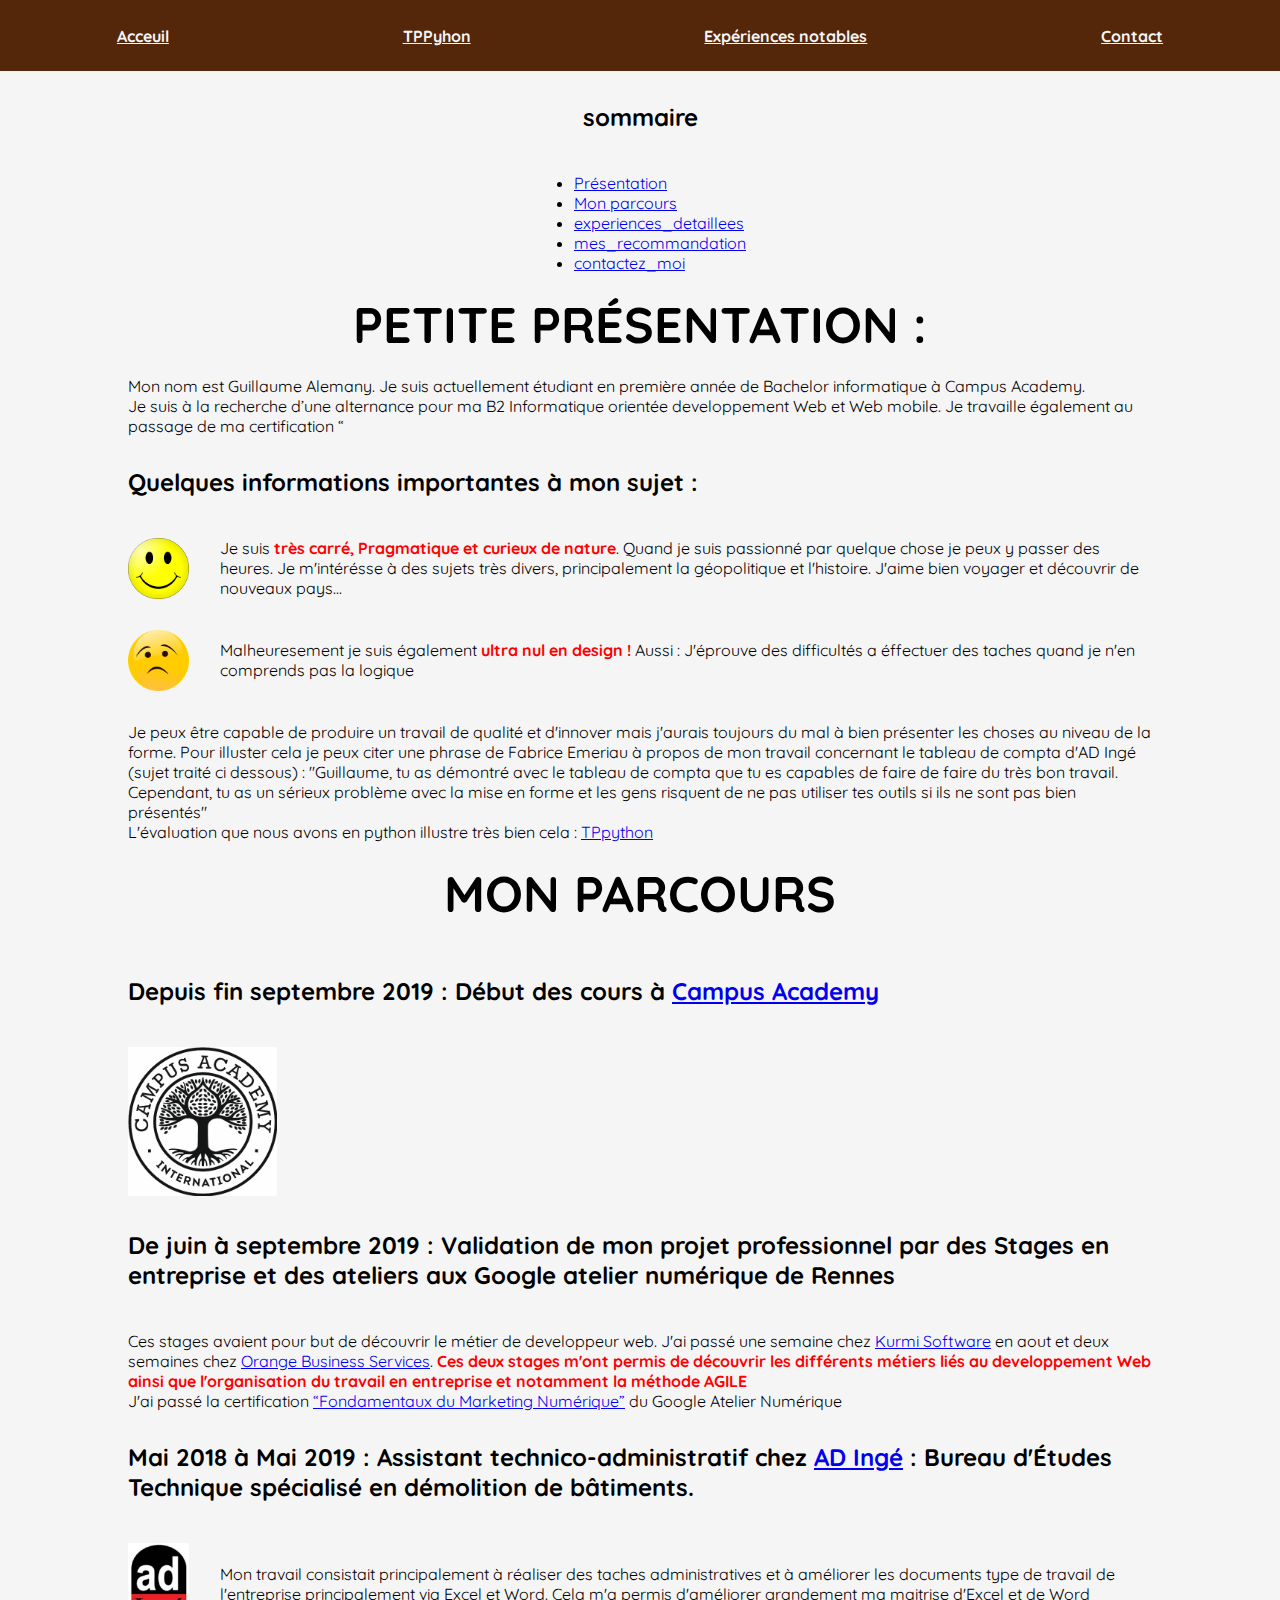
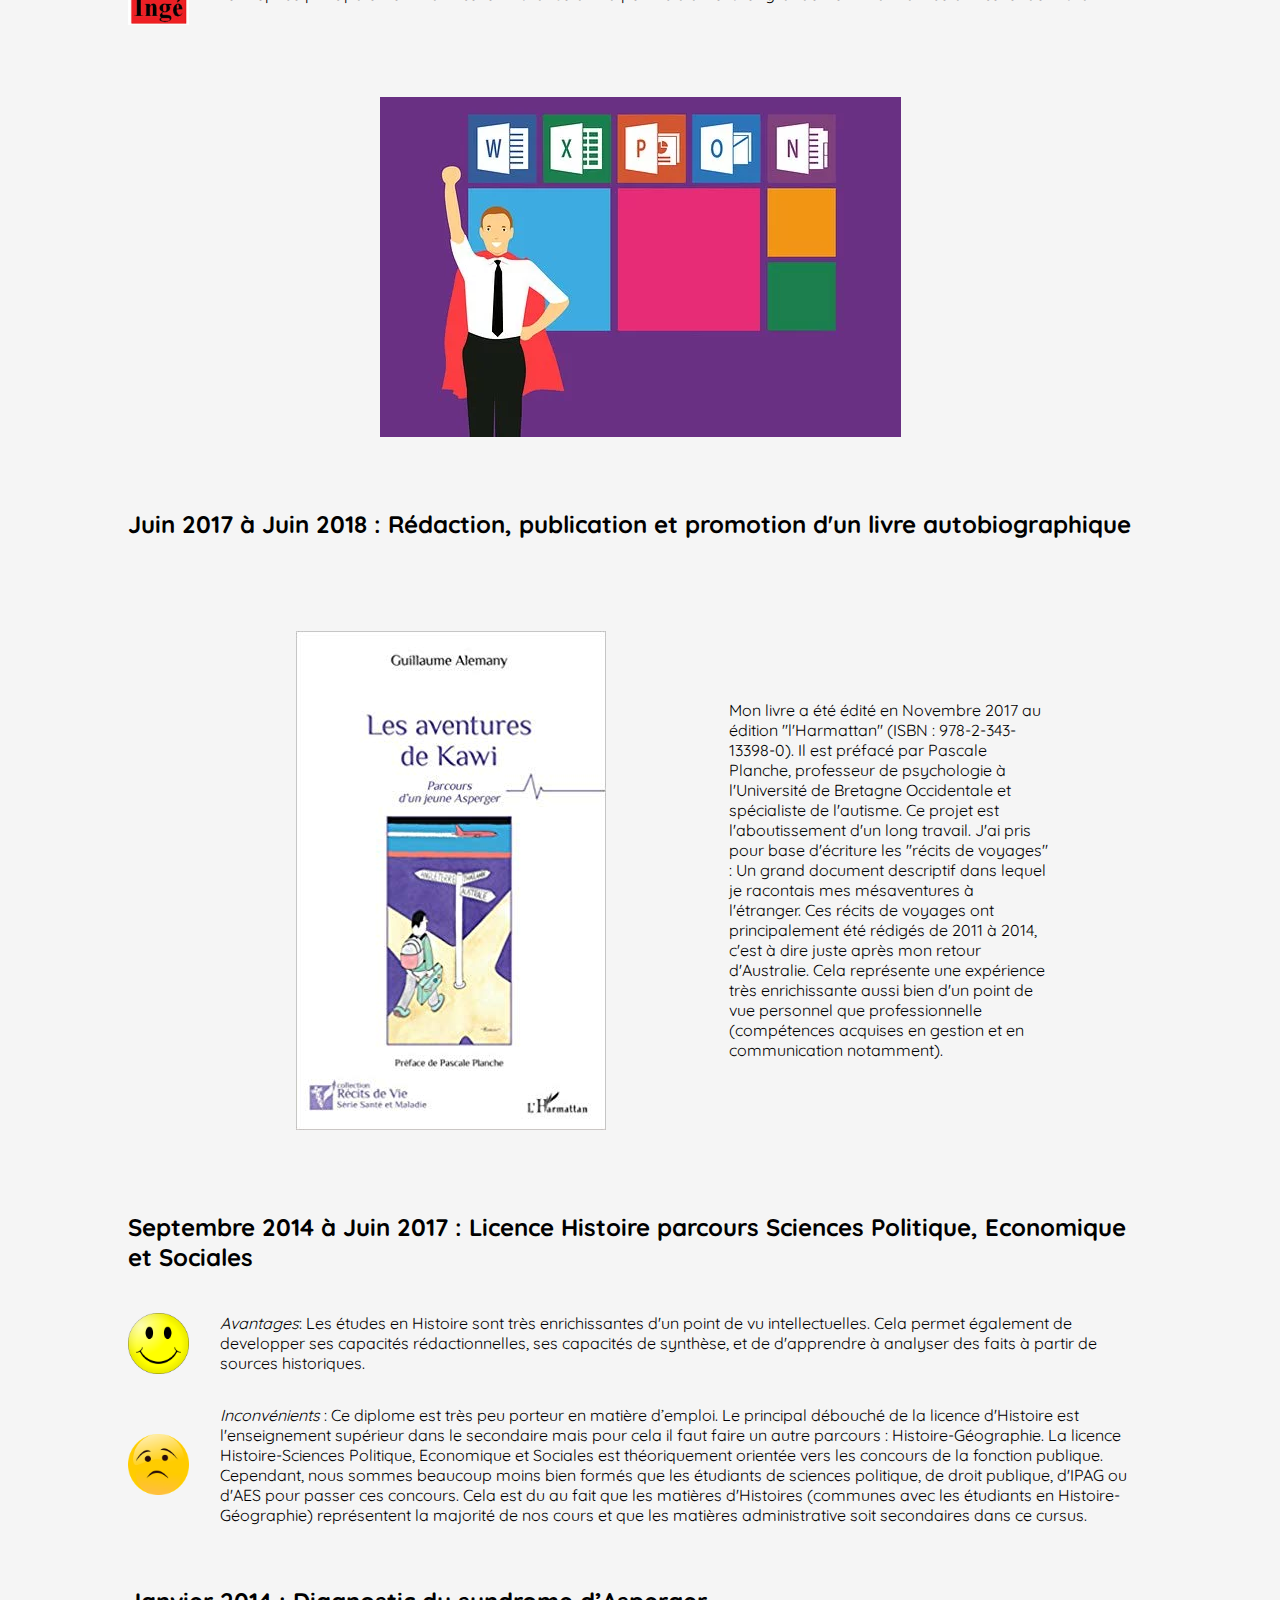
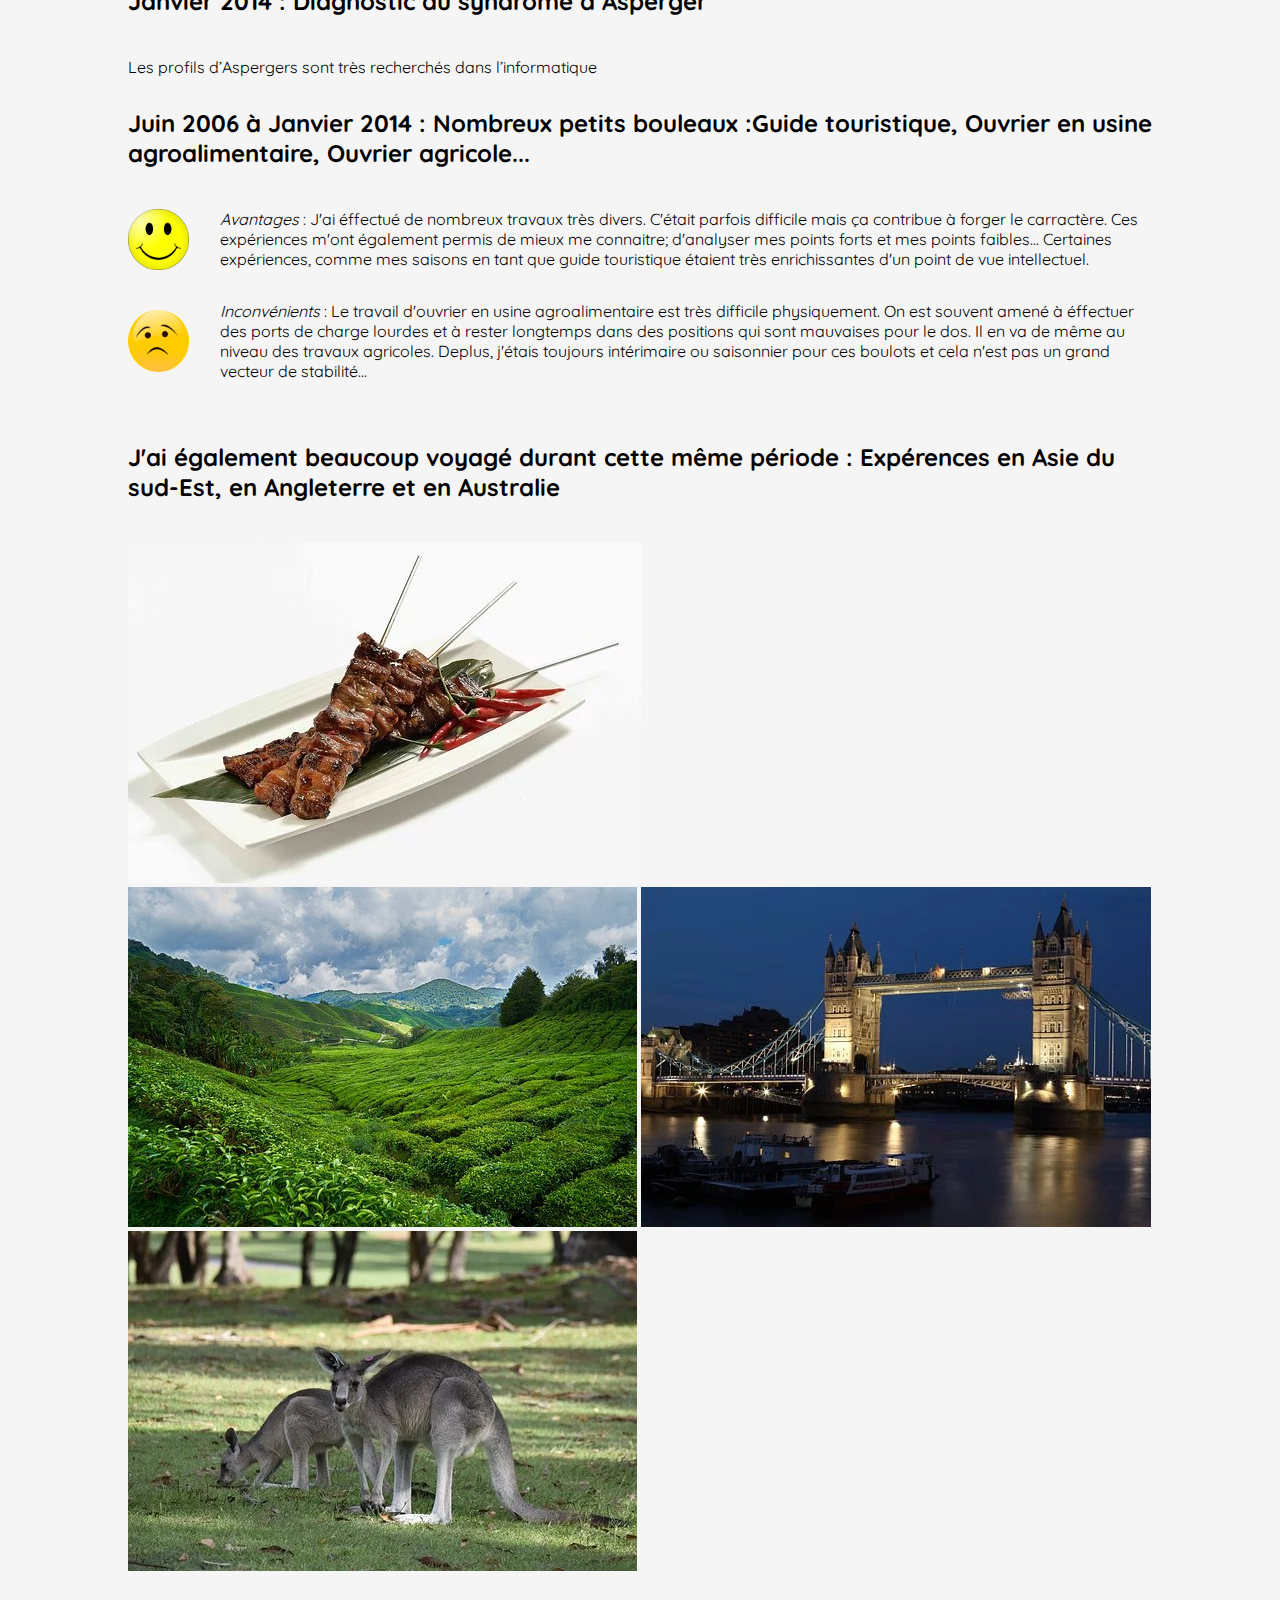
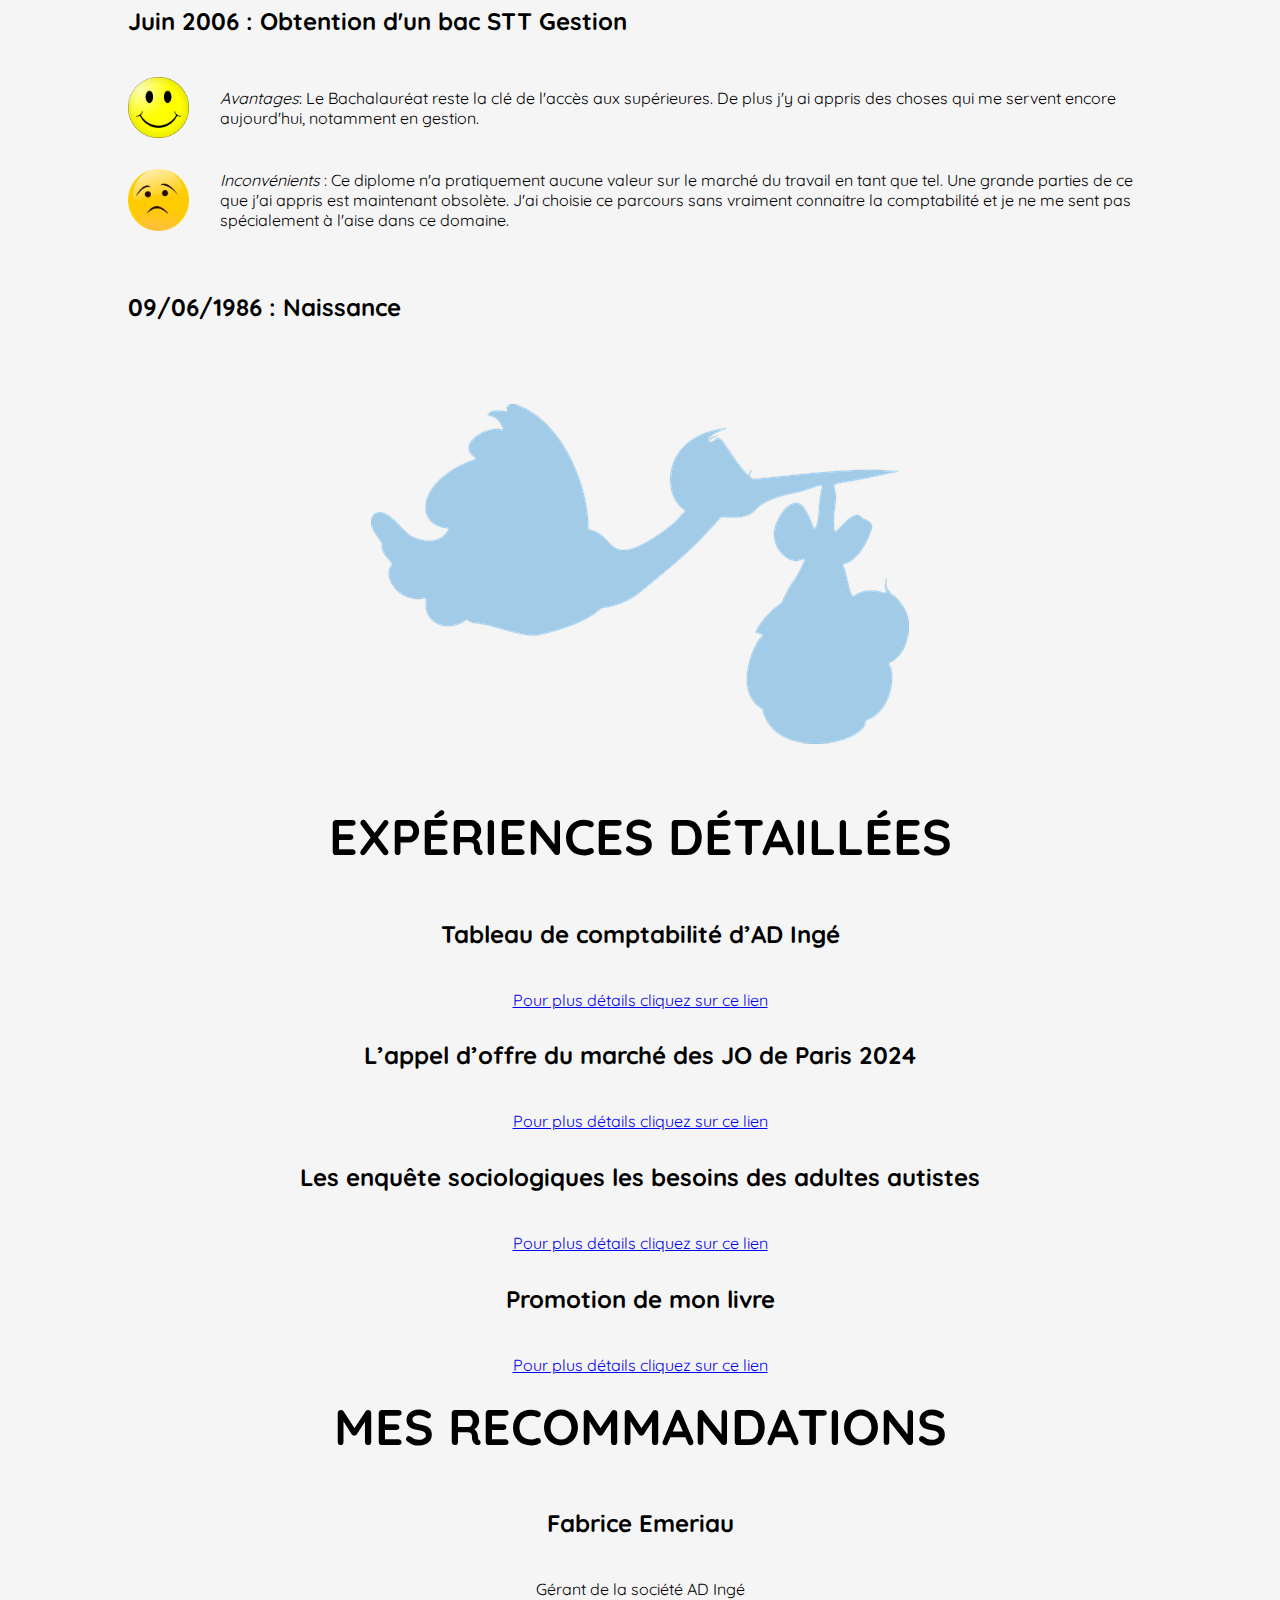
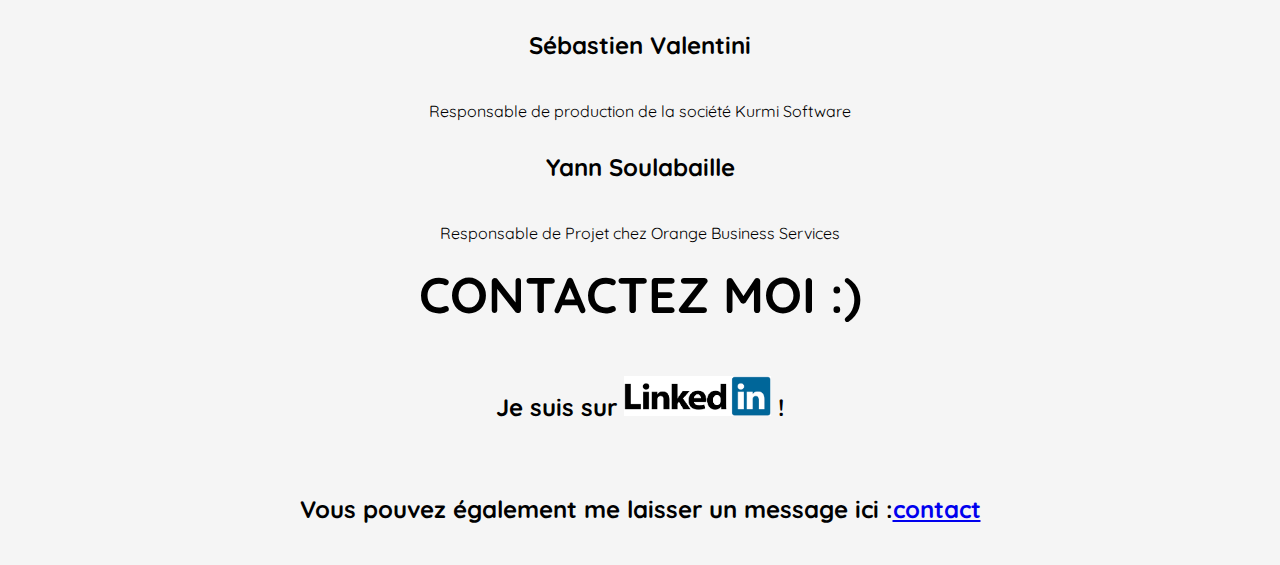
==== commit ff1d1ac4: "Add files via upload" ====
--- a/Portfolio/index.html
+++ b/Portfolio/index.html
@@ -37,11 +37,11 @@
             <h2>Quelques informations importantes à mon sujet :</h2>
             <div class="happy_unhappy">
                 <img class=image src="images/smiley_sourire.webp" name="smiley" alt="smiley-sourire">
-                <p>Je suis <span class="element_en_gras">très carré, Pragmatique et curieux de nature</span>. Quand je suis passionné par quelque chose je peux y passer des heures</p>
+                <p class="texte_happy_unhappy">Je suis <span class="element_en_gras">très carré, Pragmatique et curieux de nature</span>. Quand je suis passionné par quelque chose je peux y passer des heures. Je m'intérésse à des sujets très divers, principalement la géopolitique et l'histoire. J'aime bien voyager et découvrir de nouveaux pays...</p>
             </div>
              <div class="happy_unhappy">
                 <img class=image src="images/smiley_triste.webp" name="smiley_triste" alt="smiley_triste">
-                <p>Malheuresement je suis également <span class="element_en_gras">ultra nul en design !</span>Aussi : J'éprouve des difficultés a éffectuer des taches quand je n'en comprends pas la logique</p>
+                <p class="texte_happy_unhappy">Malheuresement je suis également <span class="element_en_gras">ultra nul en design ! </span>Aussi : J'éprouve des difficultés a éffectuer des taches quand je n'en comprends pas la logique</p>
             </div> 
             <p>Je peux être capable de produire un travail de qualité et d'innover mais j'aurais toujours du mal à bien présenter les choses au niveau de la forme. Pour illuster cela je peux citer une phrase de Fabrice Emeriau à propos de mon travail concernant le tableau de compta d'AD Ingé (sujet traité ci dessous) : "Guillaume, tu as démontré avec le tableau de compta que tu es capables de faire de faire du très bon travail. Cependant, tu as un sérieux problème avec la mise en forme et les gens risquent de ne pas utiliser tes outils si ils ne sont pas bien présentés"</p>
             <p>L'évaluation que nous avons en python illustre très bien cela : <a href="html/tppython.html">TPpython</a></p>
@@ -62,31 +62,25 @@
                 <h2>Mai 2018 à Mai 2019 : Assistant technico-administratif chez <a href="https://www.adinge.fr">AD Ingé</a> : Bureau d'Études Technique spécialisé en démolition de bâtiments.</h2>
                     <div class="happy_unhappy">
                         <img class="image" src="images/logo_ad_inge.jpg" name="logo_ad_inge" alt="Logo de la société AD Ingé">
-                        <p>Mon travail consistait principalement à réaliser des taches administratives et à améliorer les documents type de travail de l'entreprise principalement via Excel et Word. Cela m'a permis d'améliorer grandement ma maitrise d'Excel et de Word</p>
+                        <p class="texte_happy_unhappy">Mon travail consistait principalement à réaliser des taches administratives et à améliorer les documents type de travail de l'entreprise principalement via Excel et Word. Cela m'a permis d'améliorer grandement ma maitrise d'Excel et de Word</p>
                     </div>
-                    <img src="images/bon_en_bureautique.webp" name="bon_en_bureautique" alt="Personnage représentant un Super héro devant les logos de logiciels de bureautique">
+                    <img class="image_centrale" src="images/bon_en_bureautique.webp" name="bon_en_bureautique" alt="Personnage représentant un Super héro devant les logos de logiciels de bureautique">
 
-                <h2>Septembre 2017 à Juin 2018 : Rédaction, publication et promotion d'un livre autobiographique</h2>
+                <h2>Juin 2017 à Juin 2018 : Rédaction, publication et promotion d'un livre autobiographique</h2>
                     <div id="kawi_block">
                         <img id="les_aventures_de_kawi_index" src="images/les_aventures_de_kawi.jpg" name="les_aventures_de_kawi" alt="Couverture du livre : Les aventures de Kawi">
-                        <p>Ce projet est l'aboutissement d'un long travail. Cela représente une expérience très enrichissante aussi bien d'un point de vue personnel que professionnelle (compétences acquises en gestion et en communication notamment)</p>
+                        <p>Mon livre a été édité en Novembre 2017 au édition "l'Harmattan" (ISBN :  978-2-343-13398-0). Il est préfacé par Pascale Planche, professeur de psychologie à l'Université de Bretagne Occidentale et spécialiste de l'autisme. Ce projet est l'aboutissement d'un long travail. J'ai pris pour base d'écriture les "récits de voyages" : Un grand document descriptif dans lequel je racontais mes mésaventures à l'étranger. Ces récits de voyages ont principalement été rédigés de 2011 à 2014, c'est à dire juste après mon retour d'Australie. Cela représente une expérience très enrichissante aussi bien d'un point de vue personnel que professionnelle (compétences acquises en gestion et en communication notamment).</p>
+                        
                     </div>
-            
-                <h2>Octobre 2017 à mars 2018 : Formation non diplomante et stages dans la fonction publique térritoriale</h2>
-                    <ul>
-                        <li>Mi octobre octobre à mi décembre 2017 : Formation "Gestionnaire des collectivités térritoriales auprès du CDG29</li>
-                        <li>Mi octobre octobre à mi décembre 2017 : Stage d'un mois à la mairie de Plouzané éffectuée durant cette formation</li>
-                        <li>Mars 2018 : Stage de deux semaines au service comptabilité de Brest Métropole</li>
-                    </ul>
 
-                <h2>Septembre 2014 à Juin 2017 : Licence Histoire parcours Sciences Economiques et Sociales </h2>
+                <h2>Septembre 2014 à Juin 2017 : Licence Histoire parcours Sciences Politique, Economique et Sociales </h2>
                     <div class="happy_unhappy">
                         <img class=image src="images/smiley_sourire.webp" name="smiley" alt="smiley-sourire">
-                        <p><span class="element_en_italique">Avantages</span>: Développement des capacités rédactionnelles, capacité de synthèse, analyses de faits et de sources historiques</p>
+                        <p class="texte_happy_unhappy"><span class="element_en_italique">Avantages</span>: Les études en Histoire sont très enrichissantes d'un point de vu intellectuelles. Cela permet également de developper ses capacités rédactionnelles, ses capacités de synthèse, et de d'apprendre à analyser des faits à partir de sources historiques.</p>
                     </div>
                      <div class="happy_unhappy">
                          <img class=image src="images/smiley_triste.webp" name="smiley_triste" alt="smiley_triste">
-                         <p><span class="element_en_italique">Inconvénients </span>: Diplome très peu porteur en matière d’emploi</p>
+                         <p class="texte_happy_unhappy"><span class="element_en_italique">Inconvénients </span>: Ce diplome est très peu porteur en matière d’emploi. Le principal débouché de la licence d'Histoire est l'enseignement supérieur dans le secondaire mais pour cela il faut faire un autre parcours : Histoire-Géographie. La licence Histoire-Sciences Politique, Economique et Sociales est théoriquement orientée vers les concours de la fonction publique. Cependant, nous sommes beaucoup moins bien formés que les étudiants de sciences politique, de droit publique, d'IPAG ou d'AES pour passer ces concours. Cela est du au fait que les matières d'Histoires (communes avec les étudiants en Histoire-Géographie) représentent la majorité de nos cours et que les matières administrative soit secondaires dans ce cursus.</p>
                     </div>
 
                 <h2>Janvier 2014 : Diagnostic du syndrome d’Asperger</h2>
@@ -101,13 +95,13 @@
                 <h2>Juin 2006 à  Janvier 2014 : Nombreux petits bouleaux :Guide touristique, Ouvrier en usine agroalimentaire, Ouvrier agricole...</h2>
                     <div class="happy_unhappy">
                         <img class=image src="images/smiley_sourire.webp" name="smiley" alt="smiley-sourire">
-                        <p><span class="element_en_italique">Avantages</span> : Ces expériences étaient enrichissantes</p>
+                        <p class="texte_happy_unhappy"><span class="element_en_italique">Avantages</span> : J'ai éffectué de nombreux travaux très divers. C'était parfois difficile mais ça contribue à forger le carractère. Ces expériences m'ont également permis de mieux me connaitre; d'analyser mes points forts et mes points faibles... Certaines expériences, comme mes saisons en tant que guide touristique étaient très enrichissantes d'un point de vue intellectuel.  </p>
                     </div>
                     <div class="happy_unhappy">
                         <img class=image src="images/smiley_triste.webp" name="smiley_triste" alt="smiley_triste">
-                        <p><span class="element_en_italique">Inconvénients </span>: Beaucoup d’instabilité</p>
+                        <p class="texte_happy_unhappy"><span class="element_en_italique">Inconvénients </span>: Le travail d'ouvrier en usine agroalimentaire est très difficile physiquement. On est souvent amené à éffectuer des ports de charge lourdes et à rester longtemps dans des positions qui sont mauvaises pour le dos. Il en va de même au niveau des travaux agricoles. Deplus, j'étais toujours intérimaire ou saisonnier pour ces boulots et cela n'est pas un grand vecteur de stabilité...</p>
                     </div>
-                <h2>J'ai également beaucoup voyégé durant cette même période : Expérences en Asie du sud-Est, en Angleterre et en Australie</h2>
+                <h2>J'ai également beaucoup voyagé durant cette même période : Expérences en Asie du sud-Est, en Angleterre et en Australie</h2>
                     <div>
                         <img src="images/cuisine_asiatique.webp" name="cuisine_asiatique" alt="brochettes_de_viande_et_piments">
                         <img src="images/paysage_asiatique.jpg" name="paysage_asiatique" alt="colines boisées avec végétation tropicale">
@@ -119,16 +113,16 @@
                 <h2>Juin 2006 : Obtention d'un bac STT Gestion</h2>
                     <div class="happy_unhappy">
                         <img class=image src="images/smiley_sourire.webp" name="smiley" alt="smiley-sourire">
-                        <p><span class="element_en_italique">Avantages</span>: Diplome clé pour accéder aux études supérieures</p>
+                        <p class="texte_happy_unhappy"><span class="element_en_italique">Avantages</span>: Le Bachalauréat reste la clé de l'accès aux supérieures. De plus j'y ai appris des choses qui me servent encore aujourd'hui, notamment en gestion.</p>
                     </div>
                     <div class="happy_unhappy">
                         <img class=image src="images/smiley_triste.webp" name="smiley_triste" alt="smiley_triste">
-                        <p><span class="element_en_italique">Inconvénients </span>: N’a pratiquement aucune valeur sur le marché du travail</p>
+                        <p class="texte_happy_unhappy"><span class="element_en_italique">Inconvénients </span>: Ce diplome n'a pratiquement aucune valeur sur le marché du travail en tant que tel. Une grande parties de ce que j'ai appris est maintenant obsolète. J'ai choisie ce parcours sans vraiment connaitre la comptabilité et je ne me sent pas spécialement à l'aise dans ce domaine. </p>
                     </div>
                    
 
                 <h2>09/06/1986 : Naissance</h2>
-                    <img src="images/naissance_cygogne.webp"  name="cygogne_apportant_un_bebe" alt="cygogne_apportant_un_bebe">
+                    <img class="image_centrale" src="images/naissance_cygogne.webp"  name="cygogne_apportant_un_bebe" alt="cygogne_apportant_un_bebe">
         </section>   
 
 
@@ -163,7 +157,7 @@
 
         <section class="contactez_moi"> 
             <h1 id="contactez_moi">contactez moi :)</h1>
-                <h2>Je suis sur <a href="https://www.linkedin.com/in/guillaume-alemany-91693b18a/"><img src="images/linkedin.png" name="logo_linkedin" alt="logo_linkedin"></a> ! </h2>
+                <h2>Je suis sur <a href="https://www.linkedin.com/in/guillaume-alemany-91693b18a/"><img id="linkedin" src="images/linkedin.png" name="logo_linkedin" alt="logo_linkedin"></a> ! </h2>
                 <h2>Vous pouvez également me laisser un message ici :<a href="html/formulaire_de_contact.html">contact</a></h2>
         </section> 
 
--- a/Portfolio/cssportfolio.css
+++ b/Portfolio/cssportfolio.css
@@ -20,8 +20,8 @@
 }
 
 h2 {
-    padding-bottom: 15px;
-    padding-top: 15px;
+    padding-bottom: 4%;
+    padding-top: 3%;
 }
 
 .element_en_gras {
@@ -35,7 +35,21 @@
 
 .image{
     width: 6%;
+    align-items: center;
+    justify-content: center;
+    padding 2% 4% 2% 4%;
 }
+.image_centrale{
+    display: flex;
+    justify-content: center;
+    padding-bottom: 4%;
+    padding-top: 4%;
+}
+
+.texte_happy_unhappy{
+    justify-content: flex-start;
+    padding-left: 3%;
+    }
 
 #kawi_block{
     padding-top: 5%;
@@ -53,9 +67,6 @@
     padding-right: 15%;
     padding-left: 8%;
 }
-#les_aventures_de_kawi_projet{
-    
-}
 
 /*Menu en haut de page*/
 .menu_haut_de_page {
@@ -65,7 +76,9 @@
     background-color: #54270A;
     padding-left: none;
     padding-right: none;
-    height: 40px;
+    height: 20%;
+    padding-top: 2%;
+    padding-bottom:2%;
 }
 
 .element_du_menu{
@@ -74,7 +87,8 @@
 /* Mise en forme de blocks spécifiques répétitifs*/
 
 .happy_unhappy{
-    display:flex;
+    display: flex;
+    padding-bottom: 3%;
 }
 
 /*Différents blocs de l'index html par ordre décroissant*/
@@ -117,10 +131,40 @@
     padding-right: 10%;
 }
 
+#linkedin{
+    height :40px;
+    width: auto;
+}
+
 /*TPpython*/
 .avertissement{
     color: red;
     font-weight: bolder;
+}
+
+.image_tp_python{
+    width: 100%;
+    height: auto;
+    padding-top: 4%;
+    padding-bottom: 4%;
+}
+
+#image_note_python{}
+
+
+/*Expériences notable*/
+.corp_de_texte_experiences{
+    padding-left: 10%;
+    padding-right: 10%;
+}
+
+#image_jeux_olympiques{
+    display: flex;
+    justifSy-content: center;
+    padding-bottom: 4%;
+    padding-top: 4%;
+    width: 30%;
+    height: auto;
 }
 
 /*Formulaire de contact*/
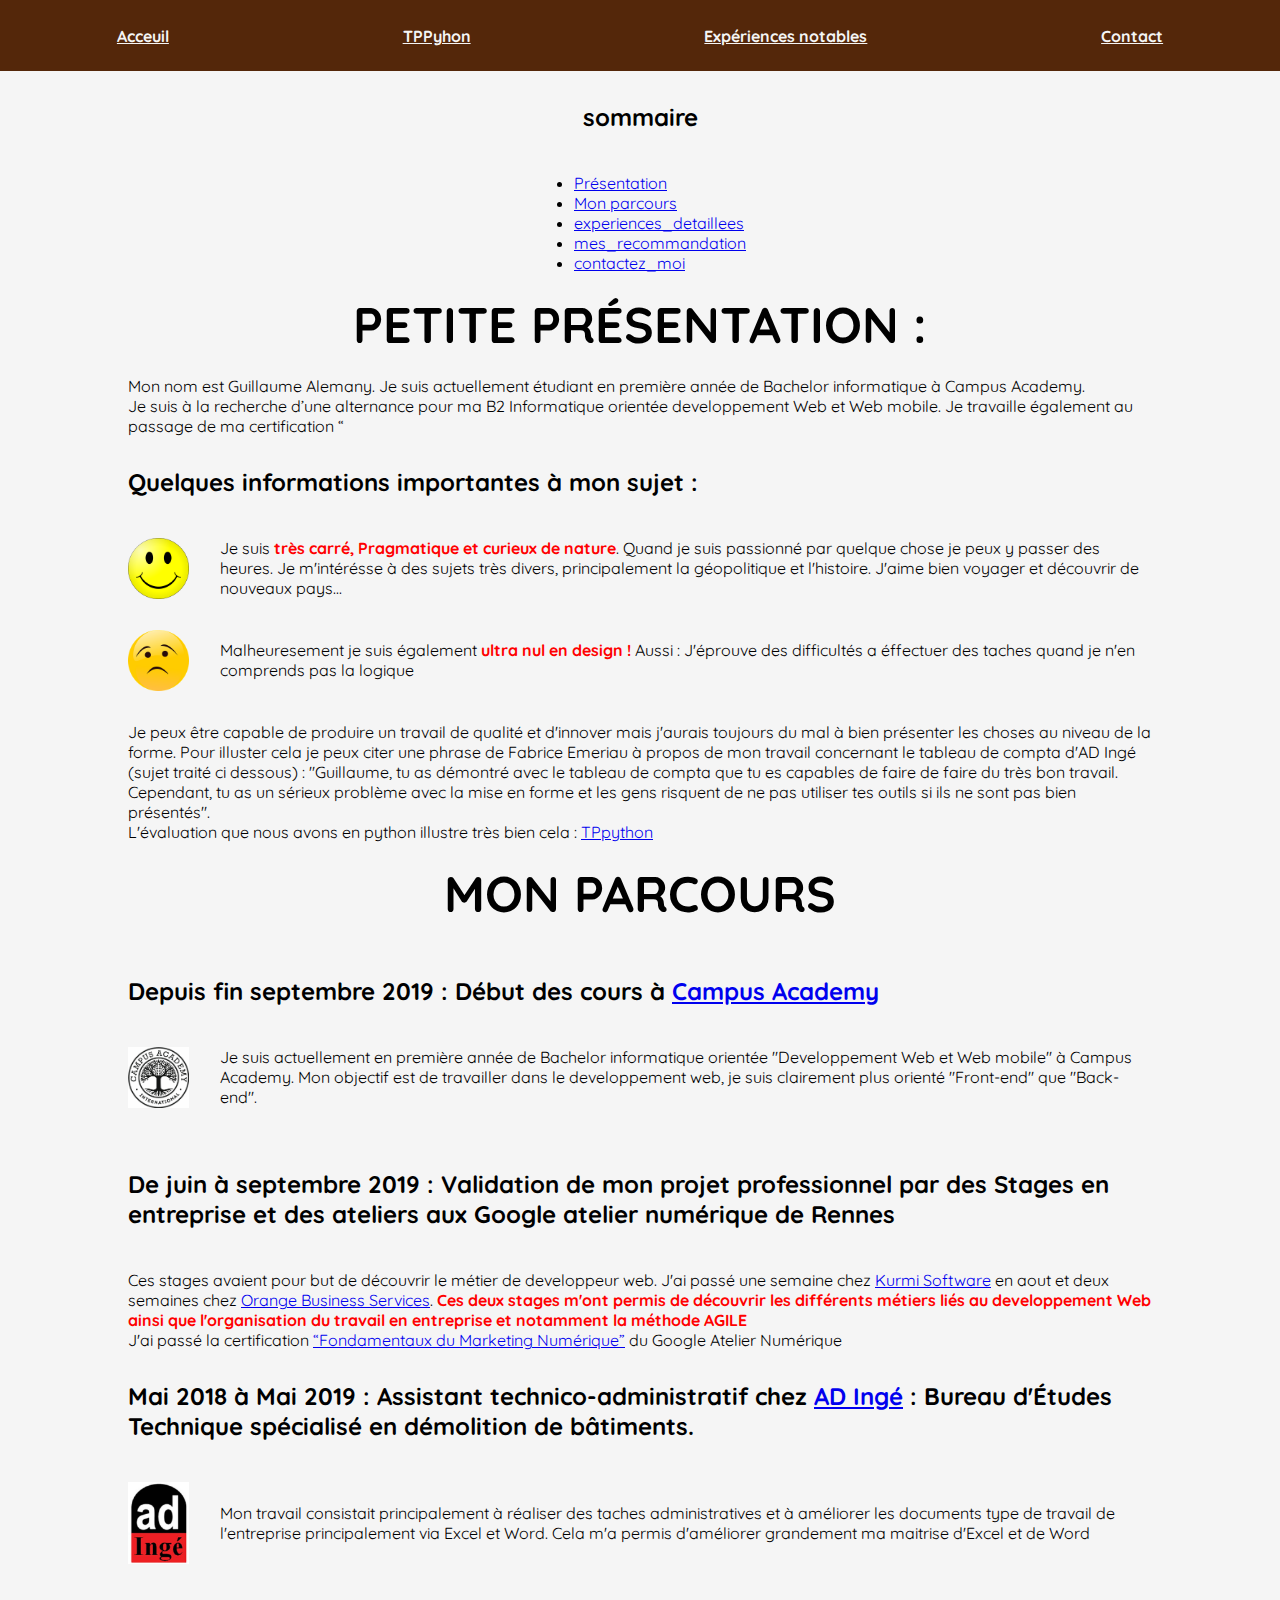
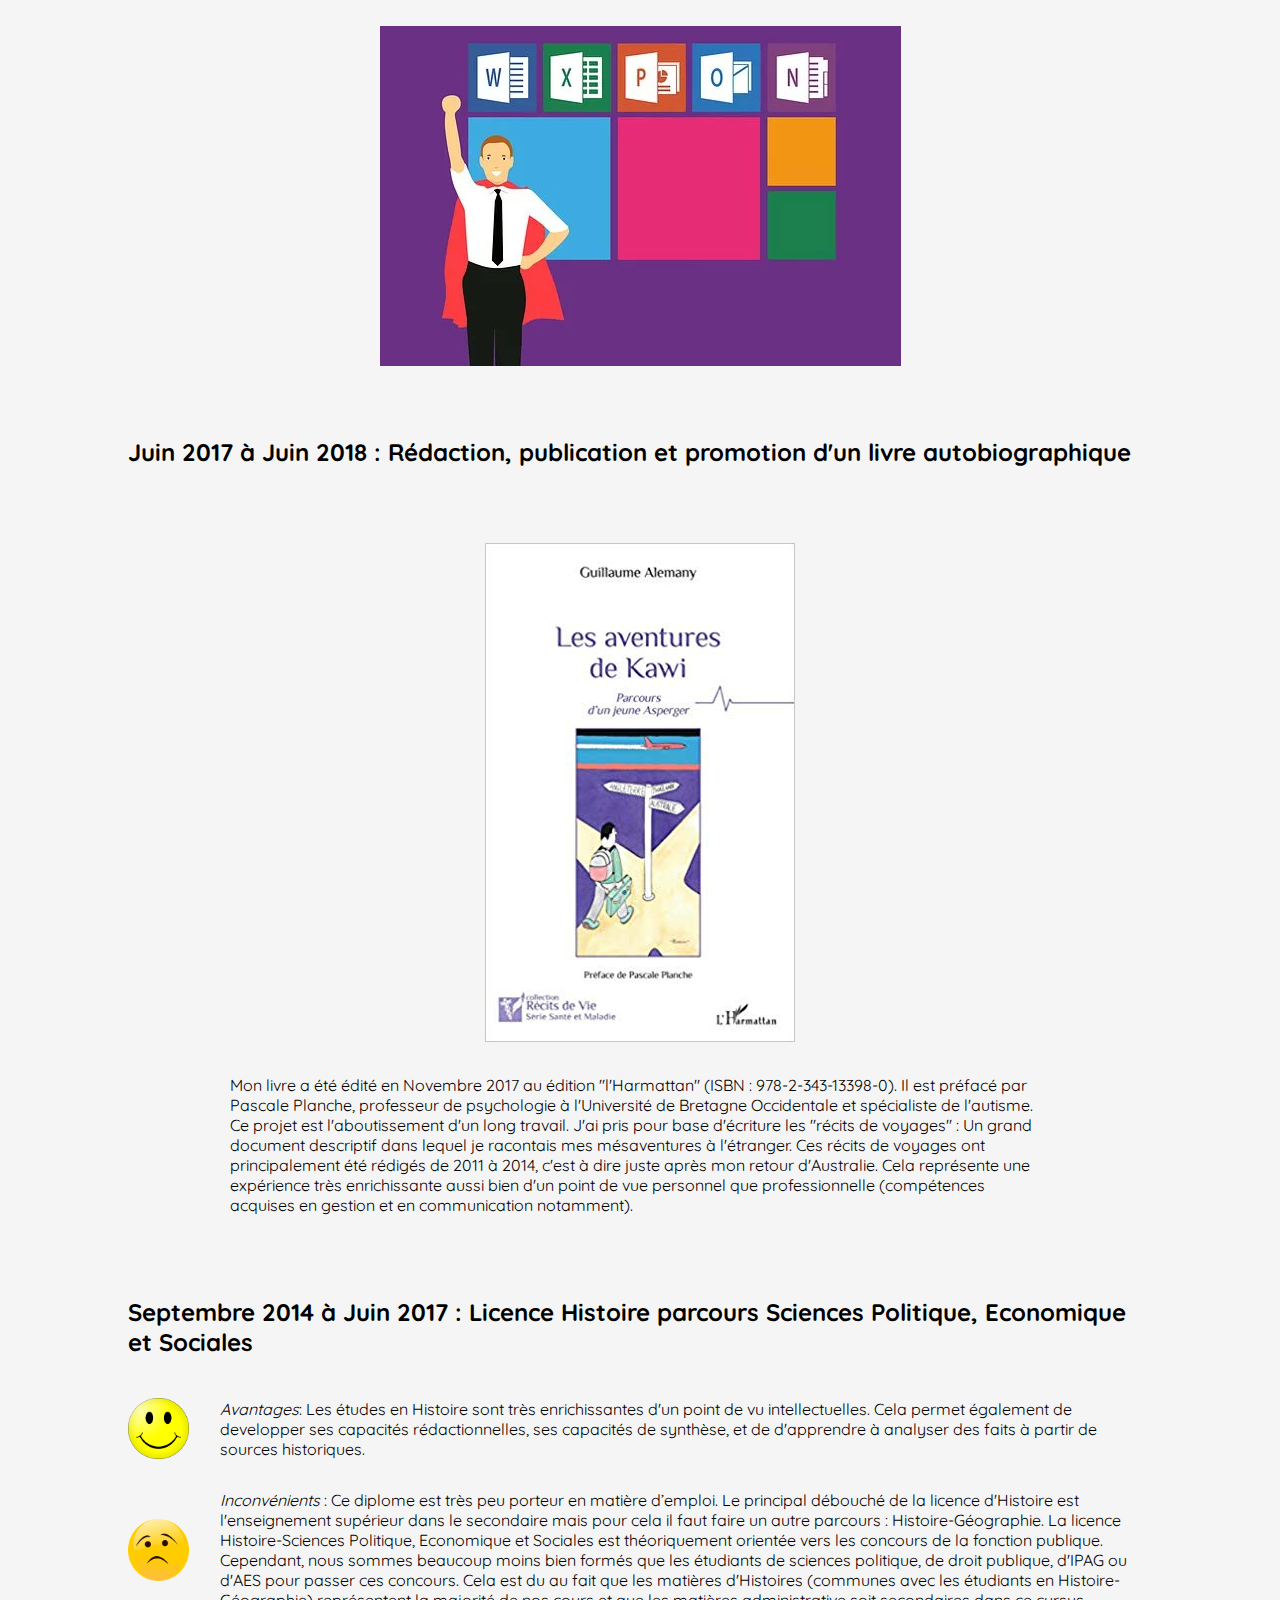
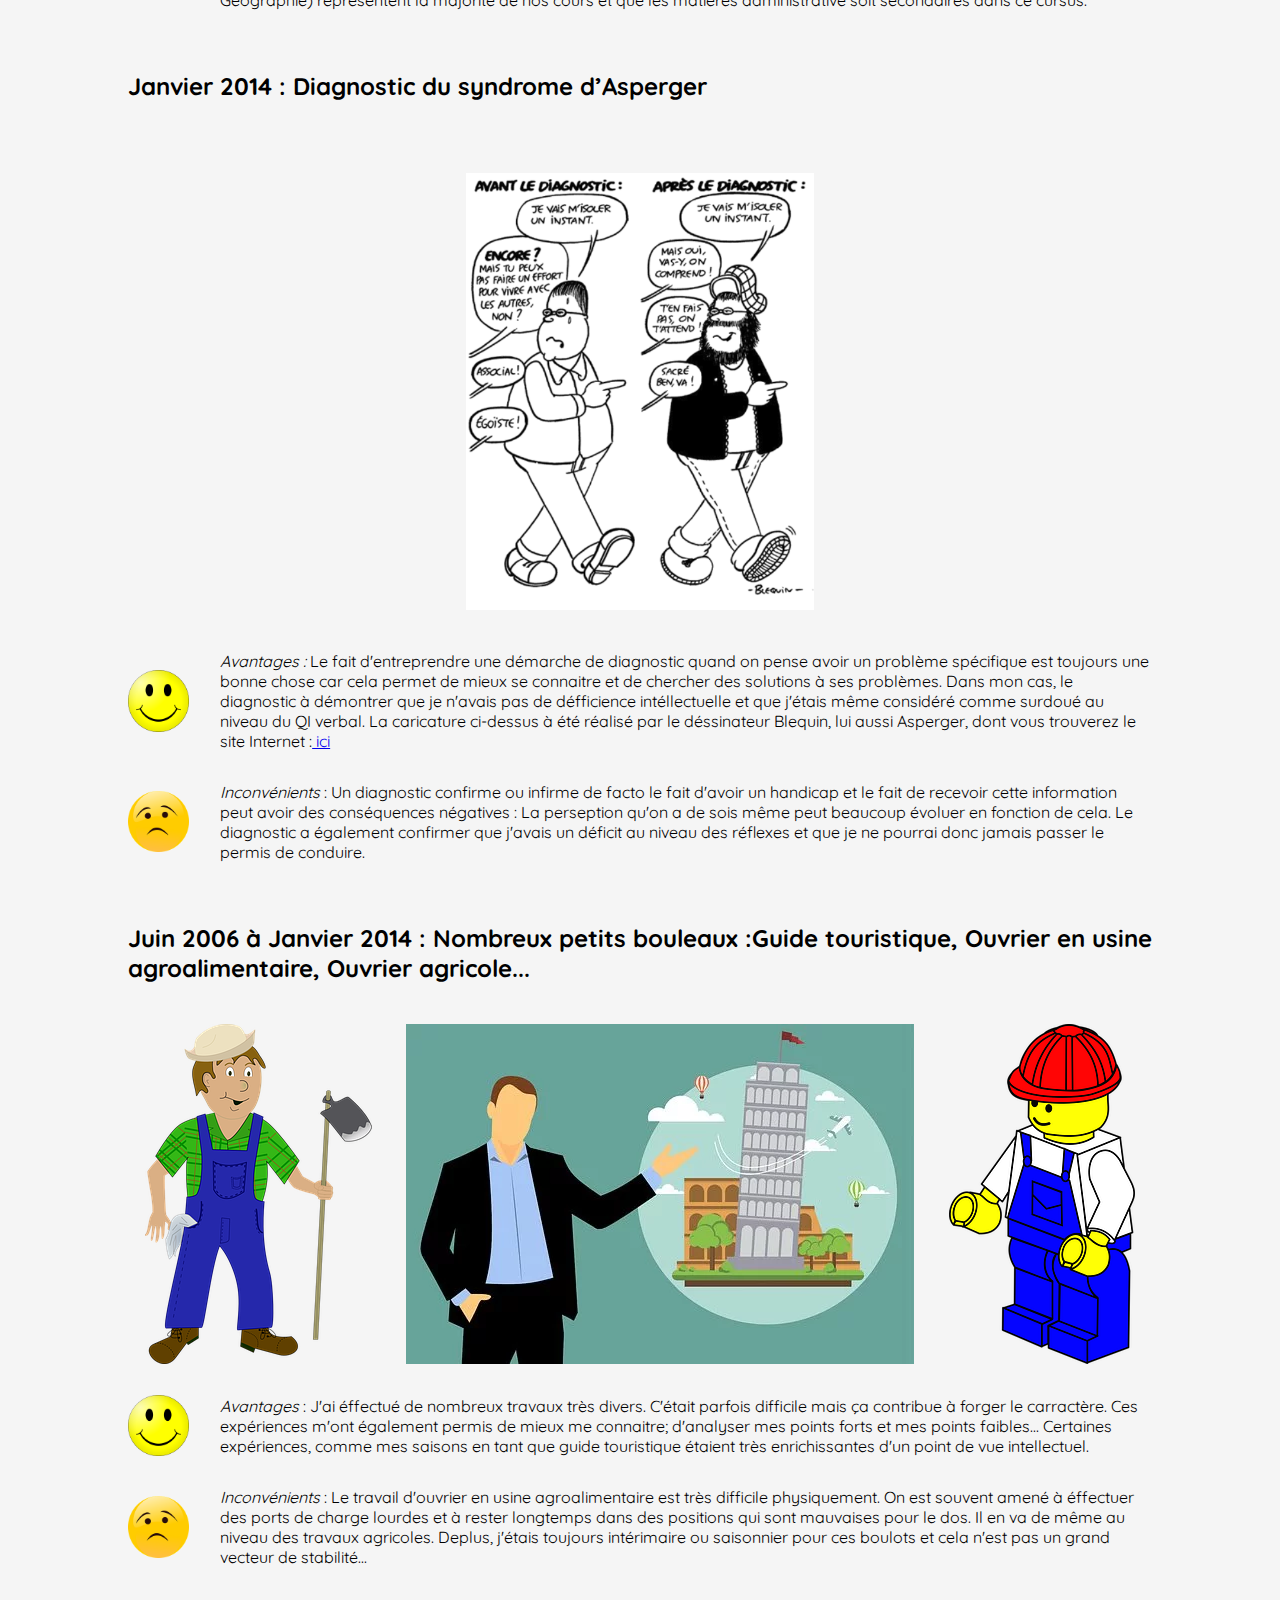
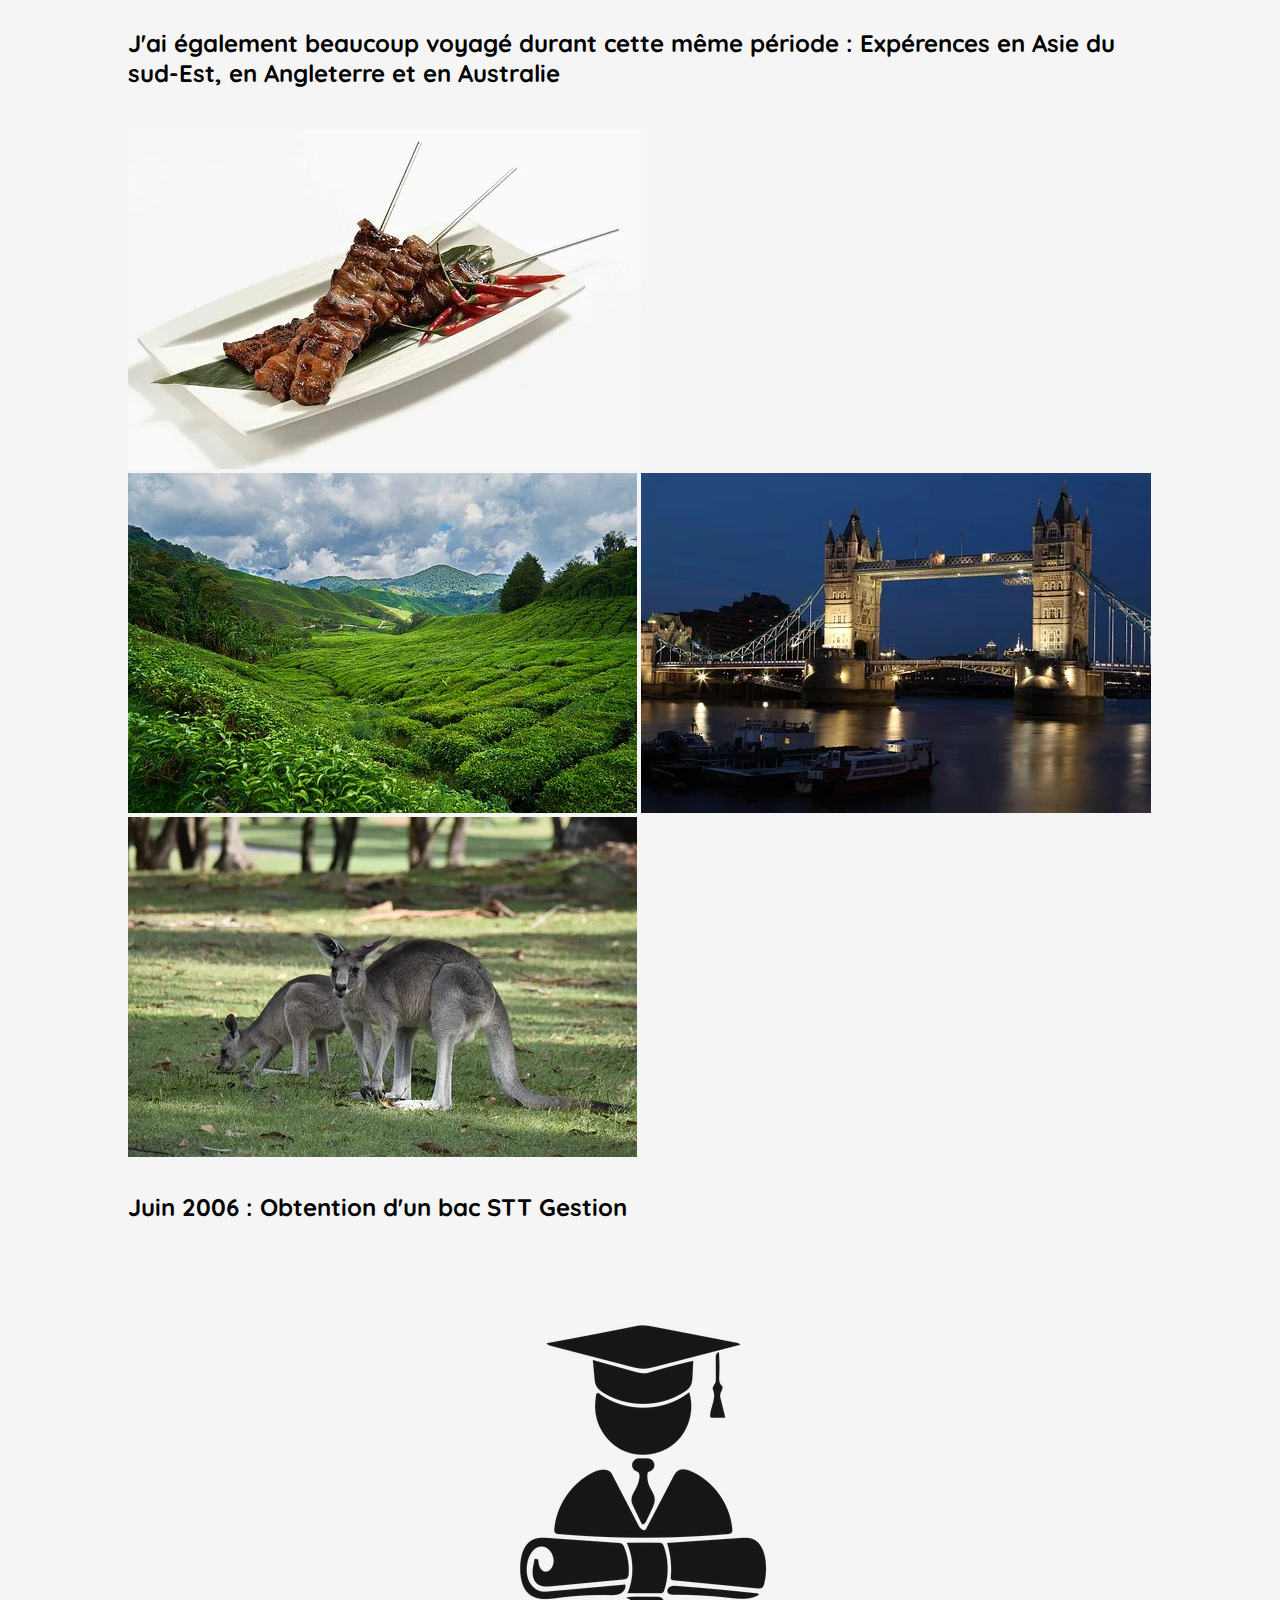
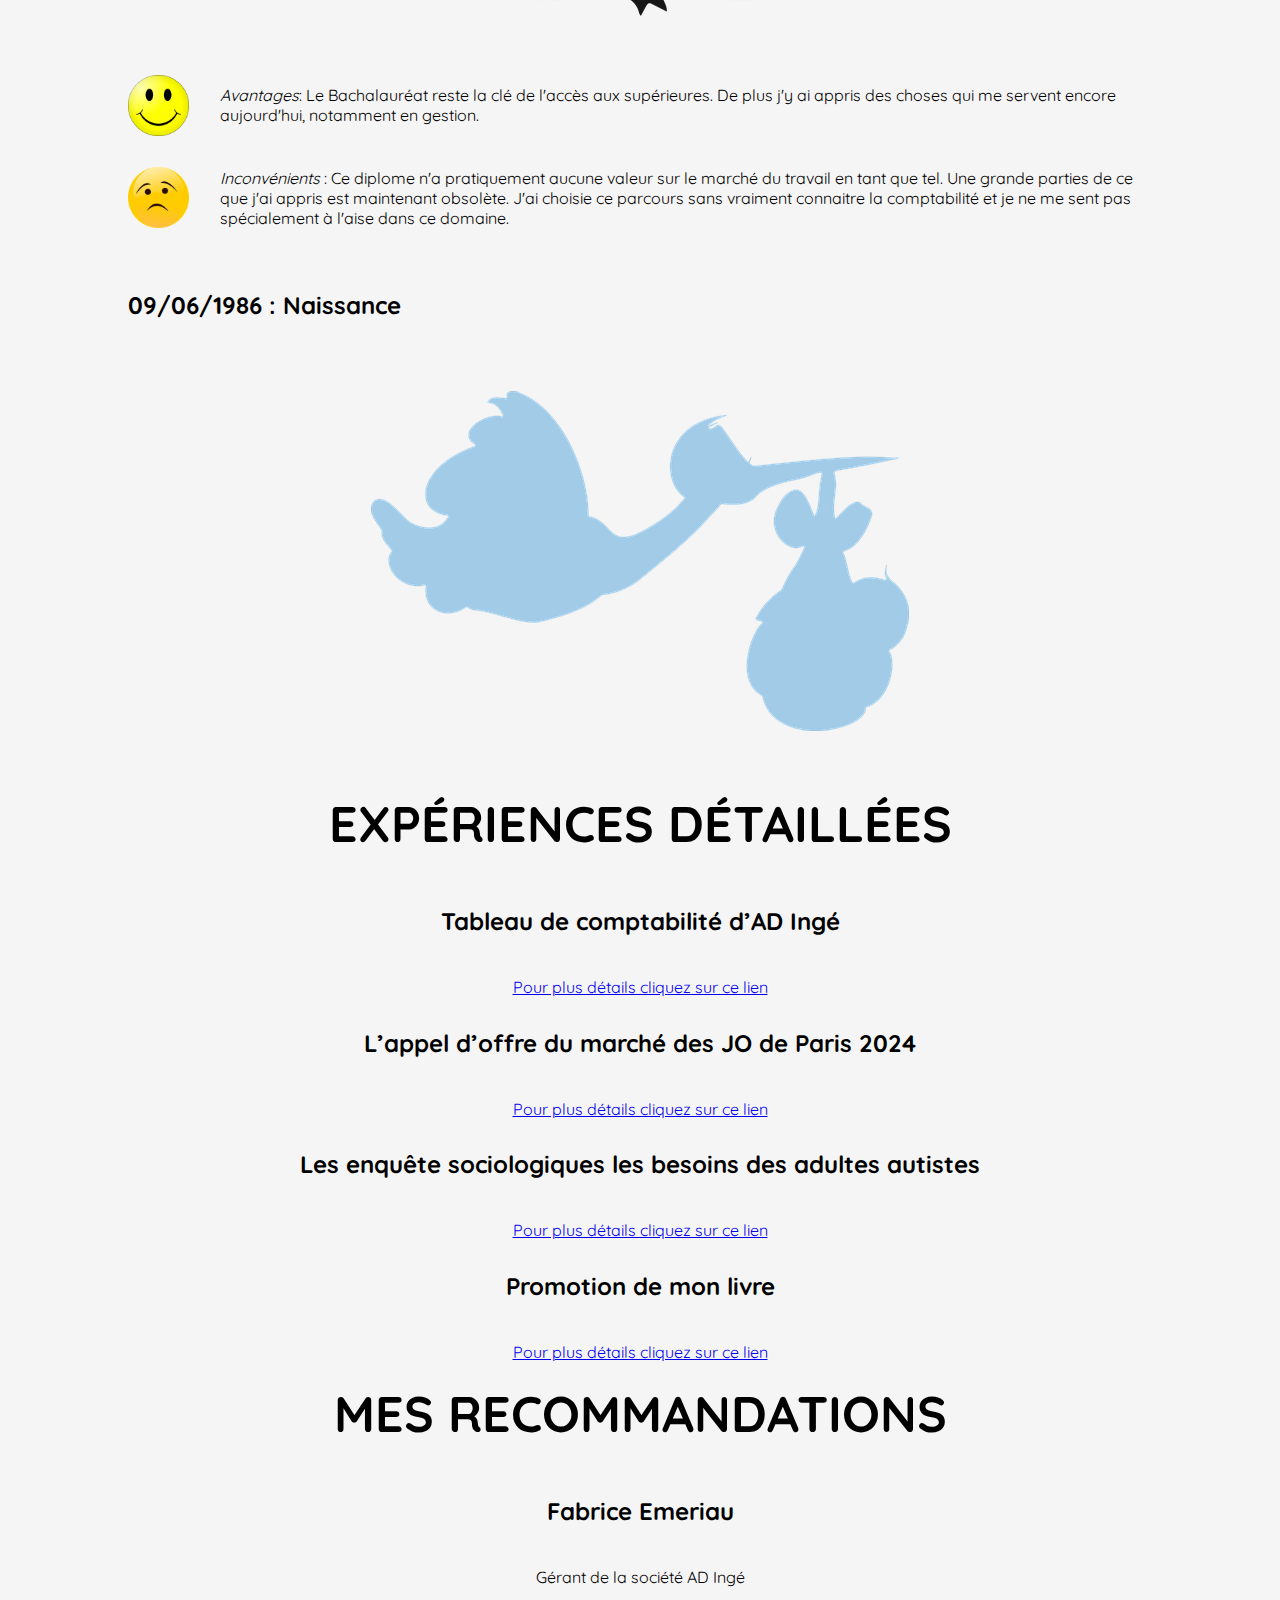
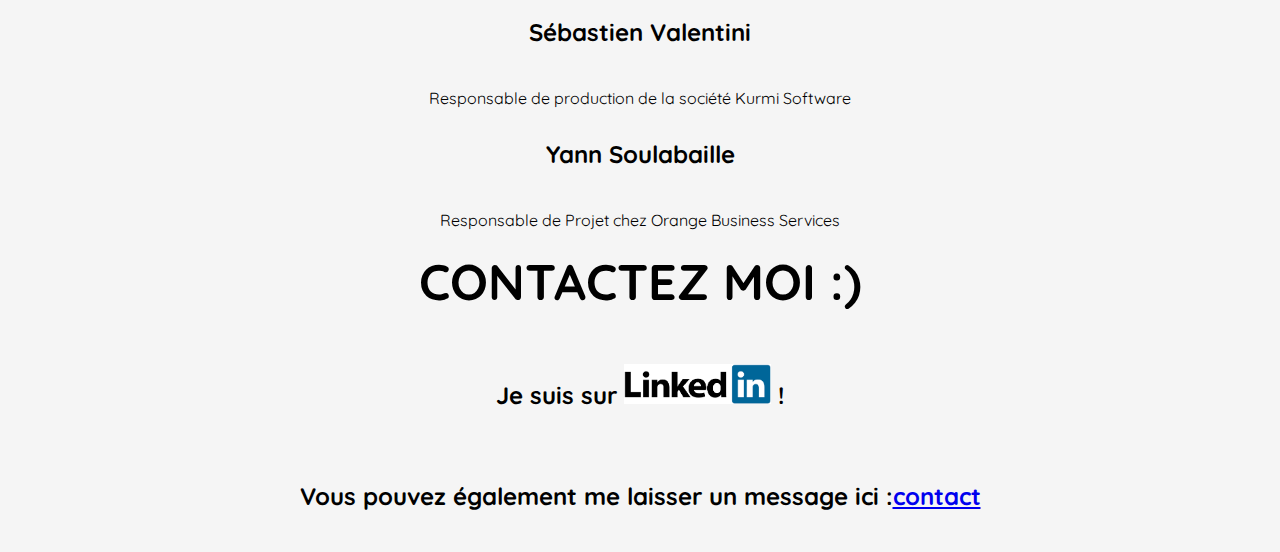
==== commit 2c8b7d83: "Add files via upload" ====
--- a/Portfolio/index.html
+++ b/Portfolio/index.html
@@ -20,7 +20,7 @@
             <ul>
                 <li><a href=#presentation>Présentation</a></li>
                 <li><a href=#mon_parcours>Mon parcours</a></li>
-                <li><a href="experiences_detaillees">experiences_detaillees</a></li>
+                <li><a href="#experiences_detaillees">experiences_detaillees</a></li>
                 <li><a href="#mes_recommandation">mes_recommandation</a></li>
                 <li><a href="#contactez_moi">contactez_moi</a></li>
             </ul>
@@ -43,7 +43,7 @@
                 <img class=image src="images/smiley_triste.webp" name="smiley_triste" alt="smiley_triste">
                 <p class="texte_happy_unhappy">Malheuresement je suis également <span class="element_en_gras">ultra nul en design ! </span>Aussi : J'éprouve des difficultés a éffectuer des taches quand je n'en comprends pas la logique</p>
             </div> 
-            <p>Je peux être capable de produire un travail de qualité et d'innover mais j'aurais toujours du mal à bien présenter les choses au niveau de la forme. Pour illuster cela je peux citer une phrase de Fabrice Emeriau à propos de mon travail concernant le tableau de compta d'AD Ingé (sujet traité ci dessous) : "Guillaume, tu as démontré avec le tableau de compta que tu es capables de faire de faire du très bon travail. Cependant, tu as un sérieux problème avec la mise en forme et les gens risquent de ne pas utiliser tes outils si ils ne sont pas bien présentés"</p>
+            <p>Je peux être capable de produire un travail de qualité et d'innover mais j'aurais toujours du mal à bien présenter les choses au niveau de la forme. Pour illuster cela je peux citer une phrase de Fabrice Emeriau à propos de mon travail concernant le tableau de compta d'AD Ingé (sujet traité ci dessous) : "Guillaume, tu as démontré avec le tableau de compta que tu es capables de faire de faire du très bon travail. Cependant, tu as un sérieux problème avec la mise en forme et les gens risquent de ne pas utiliser tes outils si ils ne sont pas bien présentés".</p>
             <p>L'évaluation que nous avons en python illustre très bien cela : <a href="html/tppython.html">TPpython</a></p>
         </section>   
 
@@ -51,8 +51,10 @@
             <h1 id="mon_parcours">mon parcours</h1>
 
                 <h2>Depuis fin septembre 2019 : Début des cours à <a href="https://www.campus.academy/">Campus Academy</a></h2>
-                <img src="images/logo_campus_academy.png" name="logo_campus_academy" alt="logo_de_campus_academy">
-
+                <div class="happy_unhappy">
+                    <img class="image" src="images/logo_campus_academy.png" name="logo_campus_academy" alt="logo_de_campus_academy">
+                    <p class="texte_happy_unhappy">Je suis actuellement en première année de Bachelor informatique orientée "Developpement Web et Web mobile" à Campus Academy. Mon objectif est de travailler dans le developpement web, je suis clairement plus orienté "Front-end" que "Back-end".</p>
+                </div>
                 <h2>De juin à septembre 2019 : Validation de mon projet professionnel par des Stages en entreprise et des ateliers aux Google atelier numérique de Rennes</h2>
                     <p> Ces stages avaient pour but de découvrir le métier de developpeur web. J'ai passé une semaine chez <a href="https://www.kurmi-software.com/fr/">Kurmi Software</a> en aout et deux semaines chez <a href="https://www.orange-business.com/fr">Orange Business Services</a>. <span class="element_en_gras">Ces deux stages m'ont permis de découvrir les différents métiers liés au developpement Web ainsi que l'organisation du travail en entreprise et notamment la méthode AGILE</span></p>
                     <p> J'ai passé la certification <a href="https://learndigital.withgoogle.com/ateliersnumeriques/course/digital-marketing">“Fondamentaux du Marketing Numérique”</a> du Google Atelier Numérique</p>
@@ -68,7 +70,7 @@
 
                 <h2>Juin 2017 à Juin 2018 : Rédaction, publication et promotion d'un livre autobiographique</h2>
                     <div id="kawi_block">
-                        <img id="les_aventures_de_kawi_index" src="images/les_aventures_de_kawi.jpg" name="les_aventures_de_kawi" alt="Couverture du livre : Les aventures de Kawi">
+                        <img class="image_centrale" src="images/les_aventures_de_kawi.jpg" name="les_aventures_de_kawi" alt="Couverture du livre : Les aventures de Kawi">
                         <p>Mon livre a été édité en Novembre 2017 au édition "l'Harmattan" (ISBN :  978-2-343-13398-0). Il est préfacé par Pascale Planche, professeur de psychologie à l'Université de Bretagne Occidentale et spécialiste de l'autisme. Ce projet est l'aboutissement d'un long travail. J'ai pris pour base d'écriture les "récits de voyages" : Un grand document descriptif dans lequel je racontais mes mésaventures à l'étranger. Ces récits de voyages ont principalement été rédigés de 2011 à 2014, c'est à dire juste après mon retour d'Australie. Cela représente une expérience très enrichissante aussi bien d'un point de vue personnel que professionnelle (compétences acquises en gestion et en communication notamment).</p>
                         
                     </div>
@@ -84,15 +86,24 @@
                     </div>
 
                 <h2>Janvier 2014 : Diagnostic du syndrome d’Asperger</h2>
-                    <p>Les profils d’Aspergers sont très recherchés dans l’informatique</p>
+                    
+                     <img id="caricature_blequin" src="images/caricature_blequin.png"  name="caricature_de_blequin" alt="caricatures de personnes autistes par le déssinateur Blequin">
+                    <div class="happy_unhappy">
+                        <img class=image src="images/smiley_sourire.webp" name="smiley" alt="smiley-sourire">
+                        <p class="texte_happy_unhappy"><span class="element_en_italique">Avantages :</span> Le fait d'entreprendre une démarche de diagnostic quand on pense avoir un problème spécifique est toujours une bonne chose car cela permet de mieux se connaitre et de chercher des solutions à ses problèmes. Dans mon cas, le diagnostic à démontrer que je n'avais pas de défficience intéllectuelle et que j'étais même considéré comme surdoué au niveau du QI verbal. La caricature ci-dessus à été réalisé par le déssinateur Blequin, lui aussi Asperger, dont vous trouverez le site Internet :<a href="https://blequin.blog4ever.com/articles"> ici</a>   </p>
+                    </div>
+                    <div class="happy_unhappy">
+                        <img class=image src="images/smiley_triste.webp" name="smiley_triste" alt="smiley_triste">
+                        <p class="texte_happy_unhappy"><span class="element_en_italique">Inconvénients </span>: Un diagnostic confirme ou infirme de facto le fait d'avoir un handicap et le fait de recevoir cette information peut avoir des conséquences négatives : La perseption qu'on a de sois même peut beaucoup évoluer en fonction de cela. Le diagnostic a également confirmer que j'avais un déficit au niveau des réflexes et que je ne pourrai donc jamais passer le permis de conduire.</p>
+                    </div>
             
             
-            
-            
-            
-            
-
                 <h2>Juin 2006 à  Janvier 2014 : Nombreux petits bouleaux :Guide touristique, Ouvrier en usine agroalimentaire, Ouvrier agricole...</h2>
+                      <div class=happy_unhappy>
+                        <img src="images/ouvrier_agricole.webp" name="ouvrier_agricole" alt="dessin représentant un ouvrier agricole">
+                        <img src="images/guide_touristique.webp" name="guide_touristique" alt="dessin représentant un guide touristique">
+                        <img src="images/ouvrier.webp" name="ouvrier" alt="dessin représentant un ouvrier">
+                    </div>
                     <div class="happy_unhappy">
                         <img class=image src="images/smiley_sourire.webp" name="smiley" alt="smiley-sourire">
                         <p class="texte_happy_unhappy"><span class="element_en_italique">Avantages</span> : J'ai éffectué de nombreux travaux très divers. C'était parfois difficile mais ça contribue à forger le carractère. Ces expériences m'ont également permis de mieux me connaitre; d'analyser mes points forts et mes points faibles... Certaines expériences, comme mes saisons en tant que guide touristique étaient très enrichissantes d'un point de vue intellectuel.  </p>
@@ -111,6 +122,7 @@
                 
 
                 <h2>Juin 2006 : Obtention d'un bac STT Gestion</h2>
+                    <img class="image_centrale" src="images/bachelier.webp" name="bacheler" alt="Personne diplomé en ombre chinoise">
                     <div class="happy_unhappy">
                         <img class=image src="images/smiley_sourire.webp" name="smiley" alt="smiley-sourire">
                         <p class="texte_happy_unhappy"><span class="element_en_italique">Avantages</span>: Le Bachalauréat reste la clé de l'accès aux supérieures. De plus j'y ai appris des choses qui me servent encore aujourd'hui, notamment en gestion.</p>
@@ -133,13 +145,13 @@
                     <a href="html/experiences_notables.html#experience_tableau_de_compta">Pour plus détails cliquez sur ce lien</a>
 
                 <h2>L’appel d’offre du marché des JO de Paris 2024</h2>
-                    <a href="html/experiences_notables.html">Pour plus détails cliquez sur ce lien</a>
+                    <a href="html/experiences_notables.html#experience_jeux_olympiques">Pour plus détails cliquez sur ce lien</a>
 
                 <h2>Les enquête sociologiques les besoins des adultes autistes</h2>
-                    <a href="html/experiences_notables.html">Pour plus détails cliquez sur ce lien</a>
+                    <a href="html/experiences_notables.html#experience_enquete_asperansa">Pour plus détails cliquez sur ce lien</a>
 
                 <h2>Promotion de mon livre</h2>
-                    <a href="html/experiences_notables.html">Pour plus détails cliquez sur ce lien</a>
+                    <a href="html/experiences_notables.html#promotion_de_kawi">Pour plus détails cliquez sur ce lien</a>
         </section>
 
         <section class="mes_recommandation">  
--- a/Portfolio/cssportfolio.css
+++ b/Portfolio/cssportfolio.css
@@ -43,8 +43,18 @@
     display: flex;
     justify-content: center;
     padding-bottom: 4%;
-    padding-top: 4%;
-}
+    padding-top: 3%;
+}
+
+#caricature_blequin{
+    display: flex;
+    justify-content: center;
+    padding-top: 3%;
+    padding-bottom: 4%;
+    width: 34%;
+    height: auto;
+}
+
 
 .texte_happy_unhappy{
     justify-content: flex-start;
@@ -52,13 +62,14 @@
     }
 
 #kawi_block{
-    padding-top: 5%;
+    padding-top: 1%;
     padding-bottom: 5%;
     padding-left: 10%;
     padding-right: 10%;
     display:flex;
-    justify-content: space-between;
+    justify-content:center;
     align-content: space-between;
+    flex-direction: column;
 }
 
 #les_aventures_de_kawi_index{
@@ -76,7 +87,8 @@
     background-color: #54270A;
     padding-left: none;
     padding-right: none;
-    height: 20%;
+    height: 8%;
+    width: 100%;
     padding-top: 2%;
     padding-bottom:2%;
 }
@@ -149,7 +161,13 @@
     padding-bottom: 4%;
 }
 
-#image_note_python{}
+#image_note_python{
+    display: flex;
+    width: 30%;
+    height: auto;
+    padding-top: 4%;
+    padding-bottom: 4%;
+}
 
 
 /*Expériences notable*/
@@ -160,7 +178,7 @@
 
 #image_jeux_olympiques{
     display: flex;
-    justifSy-content: center;
+    justify-content: center;
     padding-bottom: 4%;
     padding-top: 4%;
     width: 30%;
@@ -172,6 +190,8 @@
     display: flex;
     flex-direction: column;
     align-content: space-between;
+    width: 90%;
+    height: 35%;
 }
 
 .element_de_formulaire{
@@ -180,6 +200,6 @@
 #zone_de_texte{
     justify-content: flex-start;
     padding-bottom: 2%;
-    width: 200px;
-    height: 150px;
+    width: 500px;
+    height: 200px;
 }